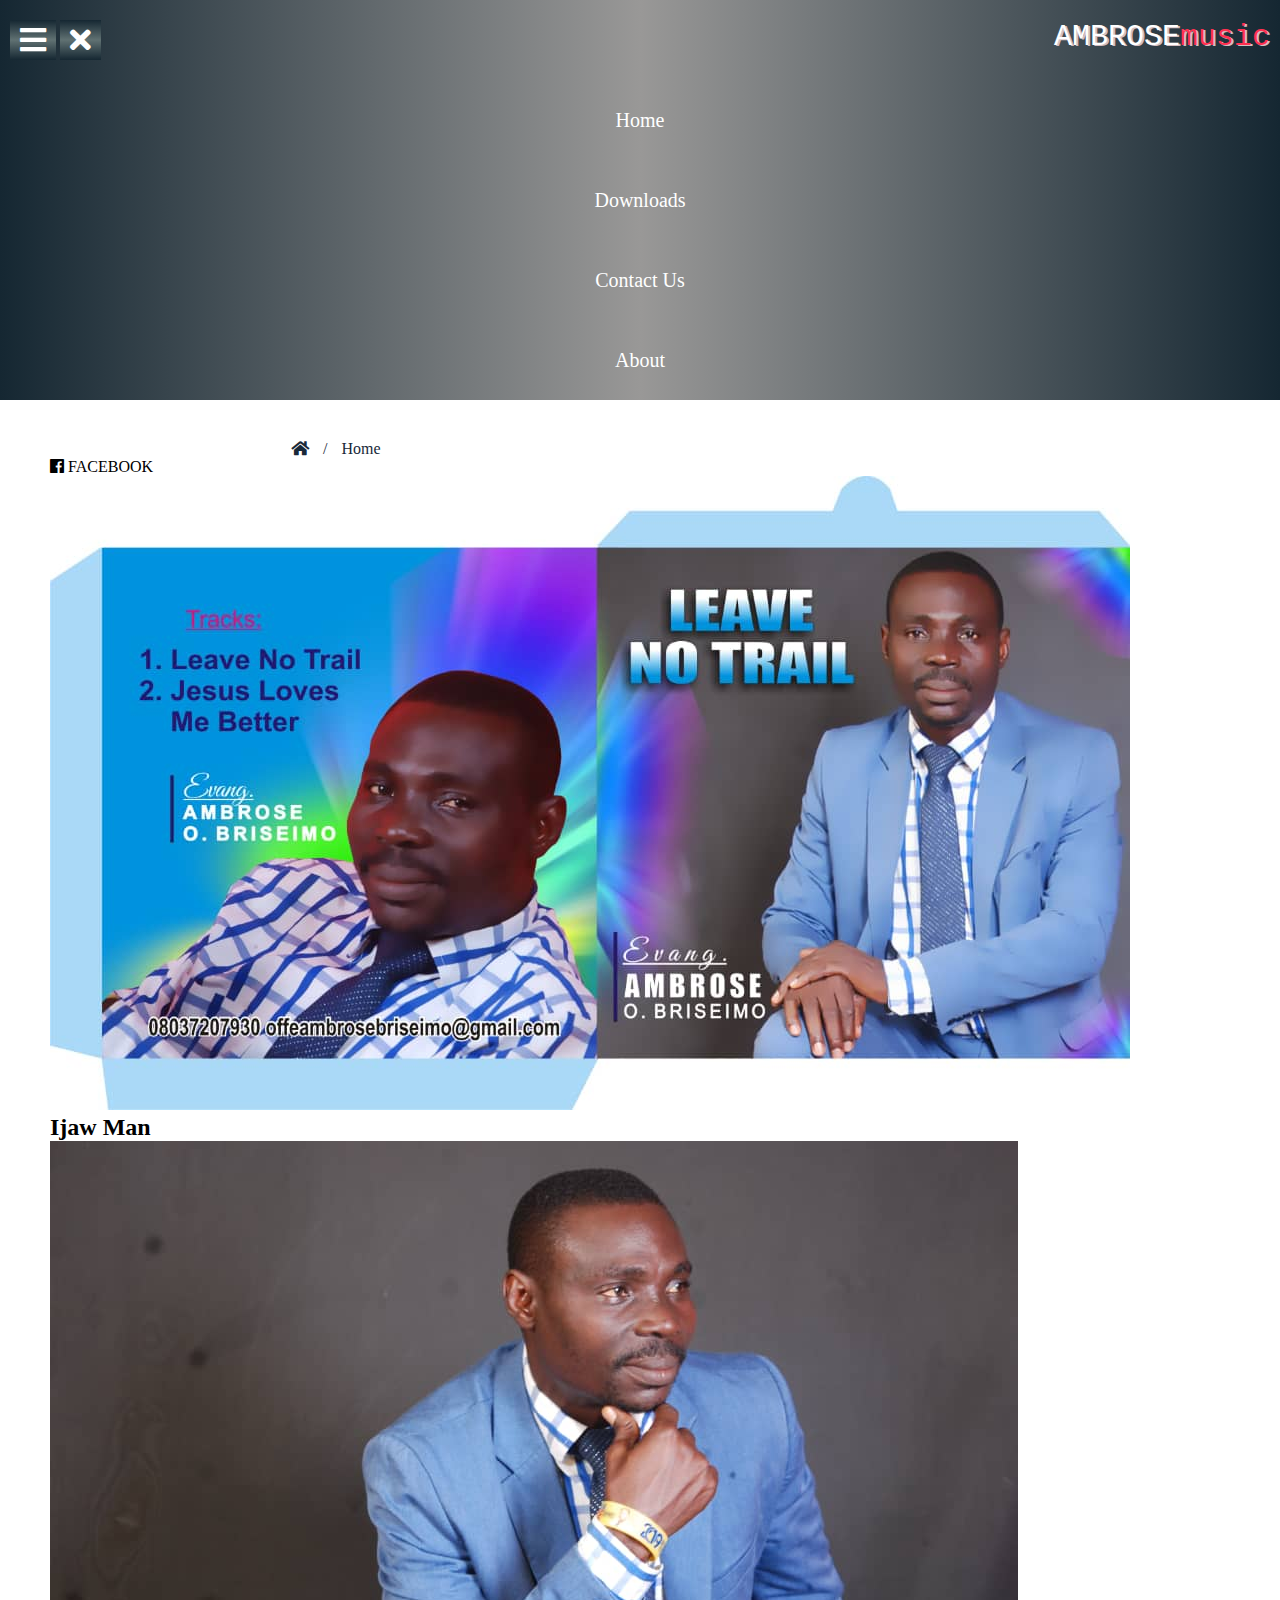
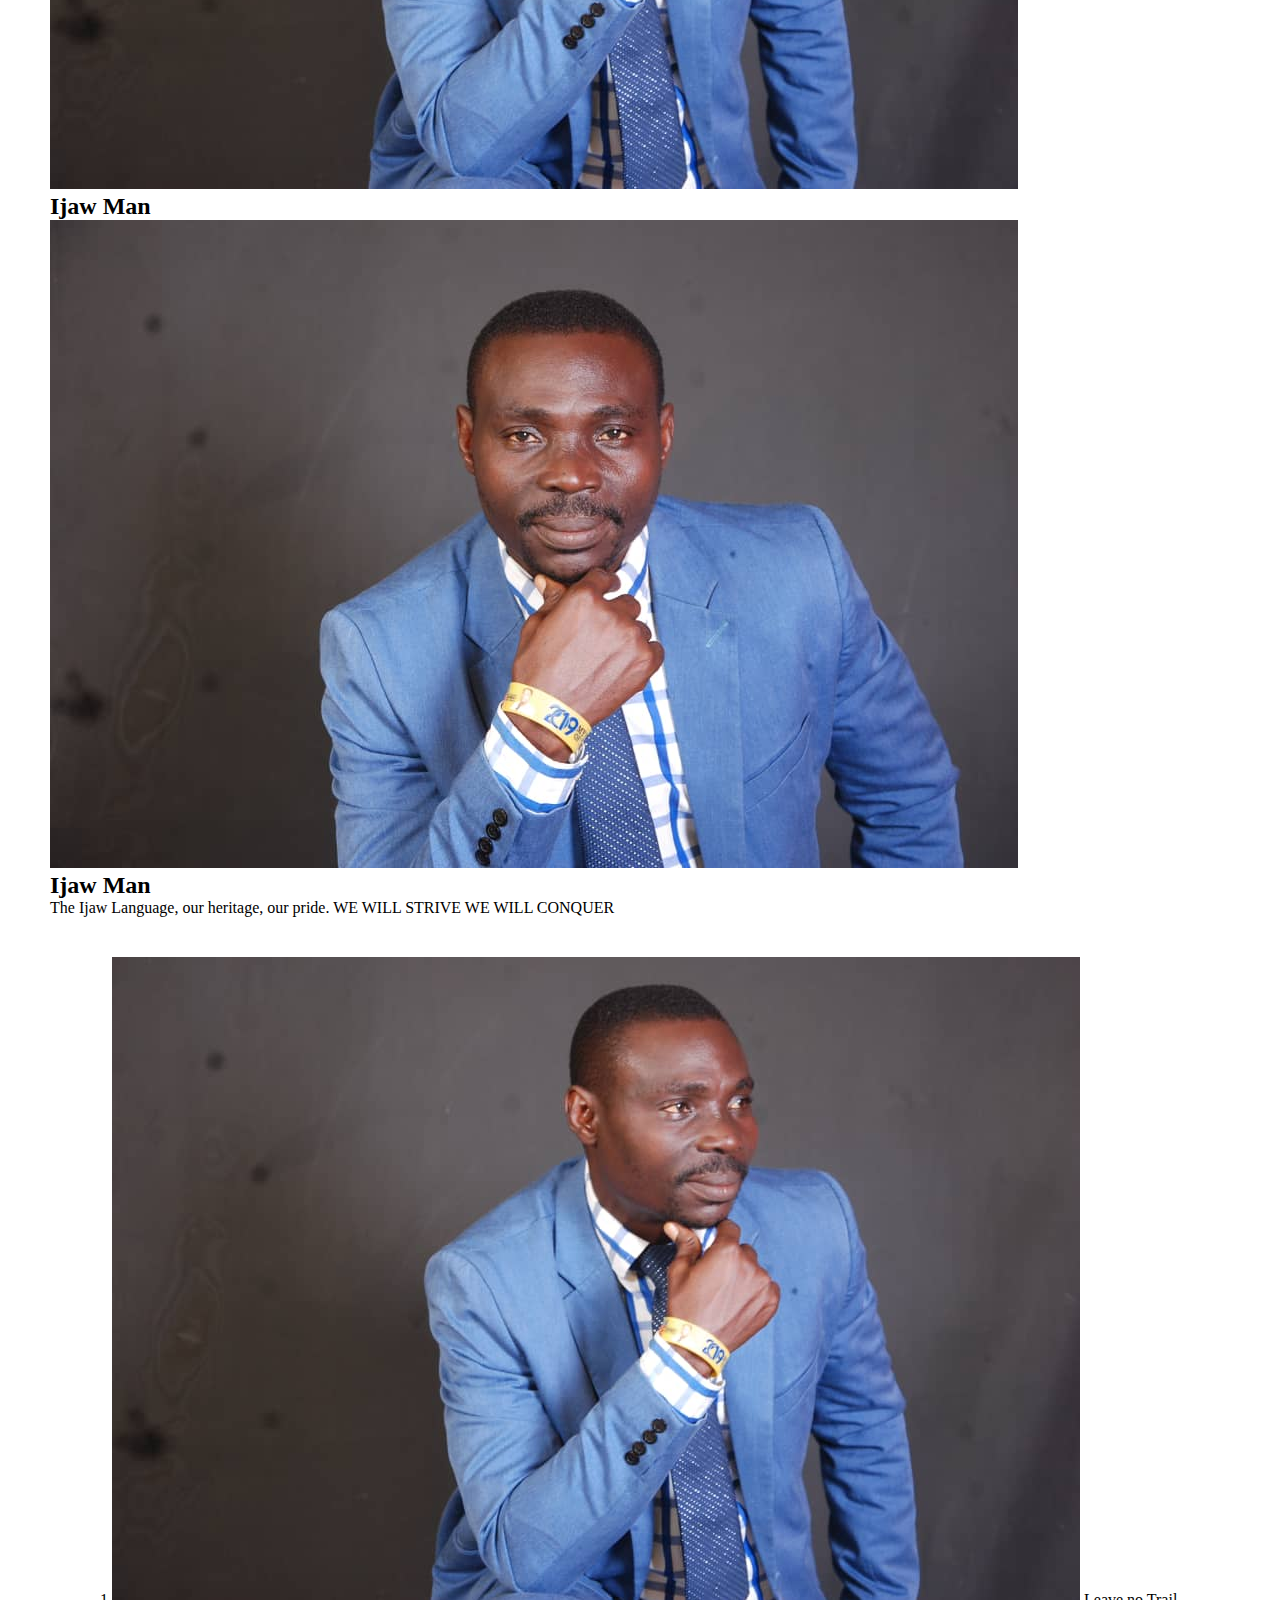
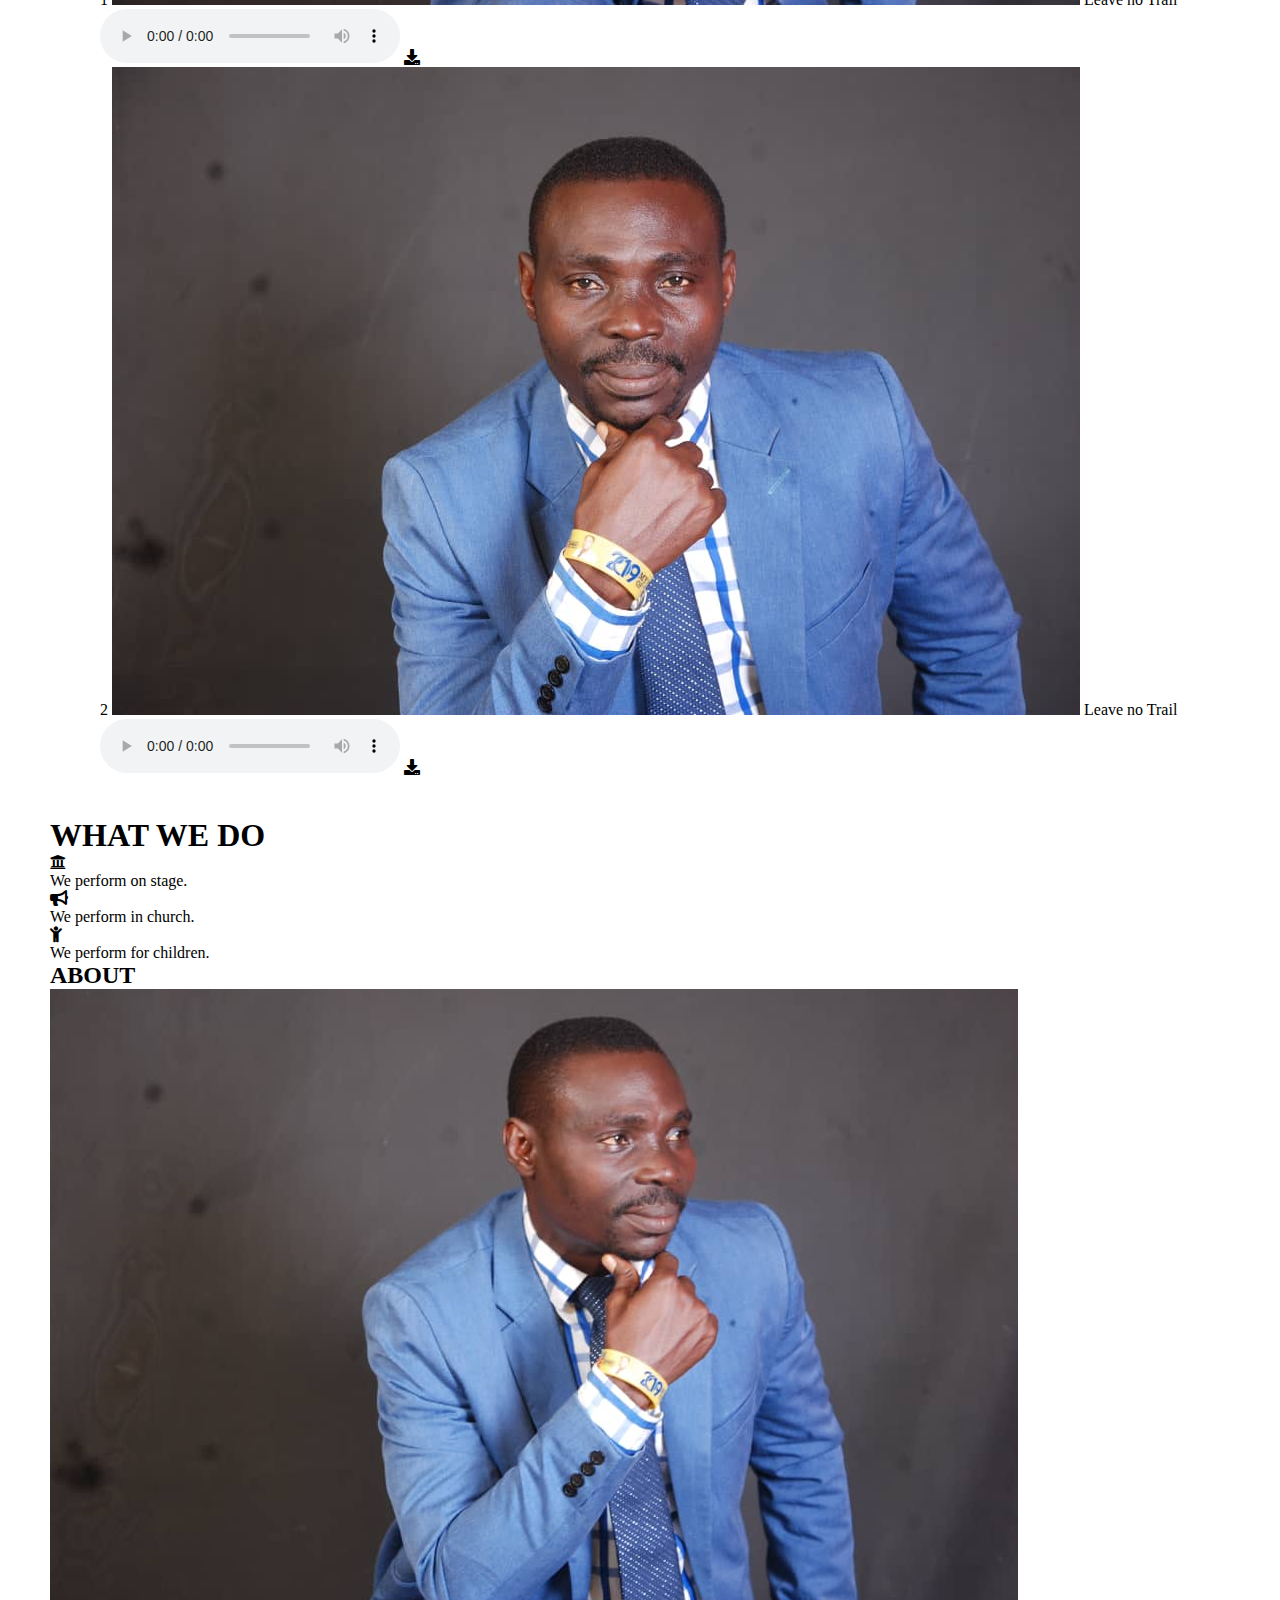
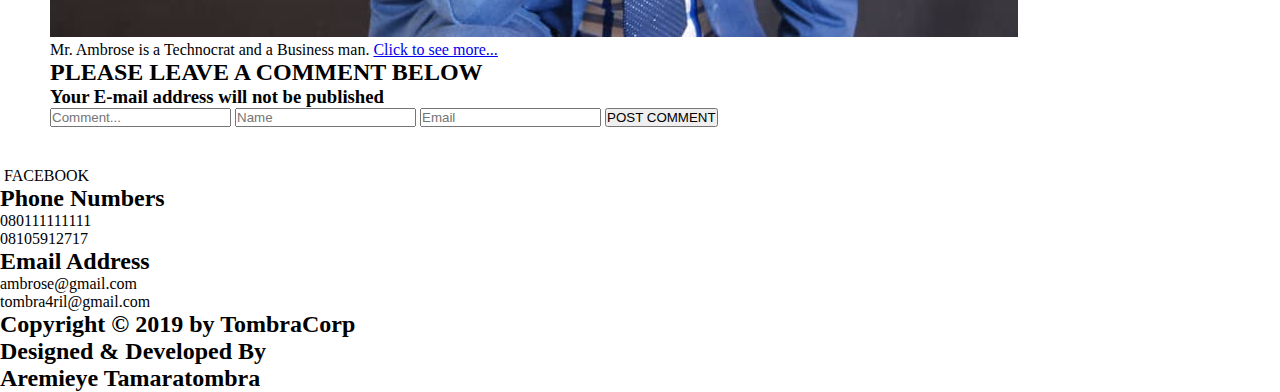
==== index.html @ e4adb423 "This is the first commit" ====
<!DOCTYPE html>
<html lang="en-US">
  <head>
    <meta charset="utf-8" />
    <meta name="viewport" content="width=device-width, initial-scale=1.0" />

    <link type="text/css" rel="stylesheet" href="./css/vendor/font-awesome.css" />
    <link type="text/css" rel="stylesheet" href="./css/template.css" />
    <title>Ambrose Music Library</title>
  </head>

  <body>
    <header>
      <nav>
        <div class="menu-icon-div">
          <span class="fa fa-bars menu-icon-bar"></span>
          <span class="fa fa-times menu-icon-x hide"></span>

          <div class="logo">
            <span>AMBROSE<span class="amb-color">music</span></span>
          </div>
        </div>

          <ul class="menu-items hide">
            <li class="menu-item"><a href="/">Home</a></li>
            <li class="menu-item"><a href="#download">Downloads</a></li>
            <li class="menu-item"><a href="./contact.html">Contact Us</a></li>
            <li class="menu-item"><a href="about.html">About</a></li>
          </ul>
      </nav>
    </header>

    <section>
      <div class="menu-transversal">
        <a href="/"><span class="fa fa-home"></span></a>
        <span>/</span>
        <a href="/index.html"><span>Home</span></a>
      </div>

      <main>
        <div class="share-div">
          <div class="facebook bkg-blue">
            <span class="fab fa-facebook"></span>
            <span>FACEBOOK</span>
          </div>
        </div>

        <div class="img-carousal">
          <div class="img-text">
            <img src="./images/album.jpg" alt="image here"/>
            <h2>Ijaw Man</h2>
          </div>
          <div class="img-text">
            <img src="./images/pic-1.jpg" alt="image here"/>
            <h2>Ijaw Man</h2>
          </div>
          <div class="img-text">
            <img src="./images/pic-2.jpg" alt="image here"/>
            <h2>Ijaw Man</h2>
         </div>
        </div>

        <div class="img-ctl-buttons hide">
          <span class="rd-button"></span>
          <span class="rd-button"></span>
          <span class="rd-button"></span>
        </div>

        <div class="bkg-linear">
          <span class="liner-text">The Ijaw Language, our heritage, our pride.</span>
          <span class="liner-text">WE WILL STRIVE</span>
          <span class="liner-text">WE WILL CONQUER</span>
        </div>
      </main>

      <section>
        <div class="dwnd">
          <span>1</span>
          <span>
            <img class="dwnd-img" src="./images/pic-1.jpg" alt="Image" />
          </span>
          <span>Leave no Trail</span>
          <span>
            <audio controls>
              <source src="./audios/leave no trail.mp3" type="audio/mpeg"/>
            </audio>
          </span>
          <span class="fa fa-download"></span>
        </div>

        <div class="dwnd">
            <span>2</span>
            <span>
              <img class="dwnd-img" src="./images/pic-2.jpg" alt="Image" />
            </span>
            <span>Leave no Trail</span>
            <span>
              <audio controls>
                <source src="./audios/leave no trail.mp3" type="audio/mpeg"/>
              </audio>
            </span>
            <span class="fa fa-download"></span>
          </div>
      </section>

      <article>
        <h1>WHAT WE DO</h1>
        <span class="h-white-line"></span>
        <div class="w-e-d">
          <span class="w-e-d-icon fa fa-university"></span>
          <span class="h-white-line"></span>
          <p>We perform on stage.</p>
        </div>
        <div class="w-e-d">
          <span class="w-e-d-icon fa fa-bullhorn"></span>
          <span class="h-white-line"></span>
          <p>We perform in church.</p>
        </div>
        <div class="w-e-d">
          <span class="w-e-d-icon fa fa-child"></span>
          <span class="h-white-line"></span>
          <p>We perform for children.</p>
        </div>

        <div class="about">
          <h2>ABOUT</h2>
          <div class="img-shdw">
            <div class="slant-img">
              <img src="./images/pic-1.jpg" alt="Image here" />
            </div>
            <div class="shdw"></div>
            <span class="v-black-line i-block"></span>
            <div class="i-block">
              <p>Mr. Ambrose is a Technocrat and a Business man. <a href="#">Click to see more...</a></p>
            </div>
          </div>
        </div>
      </article>

      <aside>
        <h2>PLEASE LEAVE A COMMENT BELOW</h2>
        <h3>Your E-mail address will not be published</h3>

        <form action="#" method="POST">
          <input type="text" placeholder="Comment..." name="comment" />
          <input type="text" placeholder="Name" name="name" />
          <input type="text" placeholder="Email" name="email" />

          <span class="h-white-line"></span>
          <button type="submit" class="sbt-btn">
            POST COMMENT
          </button>
          <span class="h-white-line"></span>
        </form>
      </aside>
    </section>

    <footer>
      <div class="share-div">
        <span class="facebook fa fab-facebook"></span>
        <span class="color-white">FACEBOOK</span>
      </div>
      </div>

      <div class="phn color-white">
        <h2>Phone Numbers</h2>
        <ul>
          <li>080111111111</li>
          <li>08105912717</li>
        </ul>
      </div>

      <div class="email color-white">
        <h2>Email Address</h2>
        <ul>
          <li>ambrose@gmail.com</li>
          <li>tombra4ril@gmail.com</li>
        </ul>
      </div>

      <div class="h-white-line"></div>

      <div class="color-white">
        <div class="copy-rgt">
          <h2>Copyright &copy; 2019 by TombraCorp</h2>
        </div>
      </div>
      <div>
        <div class="d-rgt">
          <h2>Designed & Developed By</h2>
          <h2>Aremieye Tamaratombra</h2>
        </div>
      </div>
    </footer>
  </body>
</html>
---- css/template.css ----
/* All */
*{
  margin: 0px;
  padding: 0px;
  box-sizing: border-box;
}

.hide{
  /* display: none; */
}

/* Header */
nav{
  background: linear-gradient(to right, #152732, #999897, #152732);
  padding: 20px 10px 0px 10px;
  color: #ffffff;
}
.menu-icon-div{
  padding-bottom: 20px;
}
.menu-icon-bar, .menu-icon-x{
  font-size: 30px;
  padding: 5px 10px;
  background: linear-gradient(to bottom, #152732, #607172, #152732);
  color: #ffffff;
  cursor: pointer;
}
.logo{
  display: inline-block;
  float: right;
  font-size: 30px;
  font-family: 'Courier New', Courier, monospace;
}
.logo span{
  text-shadow: 2px 1px #d3bdc0;
}
.amb-color{
  color: #ff3050
}
.logo::after{
  content: "";
  clear: both;
}
.menu-items{
  list-style-type: none;
}
.menu-item{
  text-align: center;
  font-size: 20px;
}
.menu-item a{
  text-decoration: none;
  color: #ffffff;
  cursor: pointer;
  display: inline-block;
  width: 100%;
  line-height: 80px;
}
.menu-item:hover{
  background-color: #192939;
}

/* Section */
section{
  padding: 40px 50px; 
}
.menu-transversal{
  padding-left: 20%;
}
.menu-transversal span{
  padding: 0px 5px;
  color: #192939;
}
.menu-transversal a{
  text-decoration: none;
}
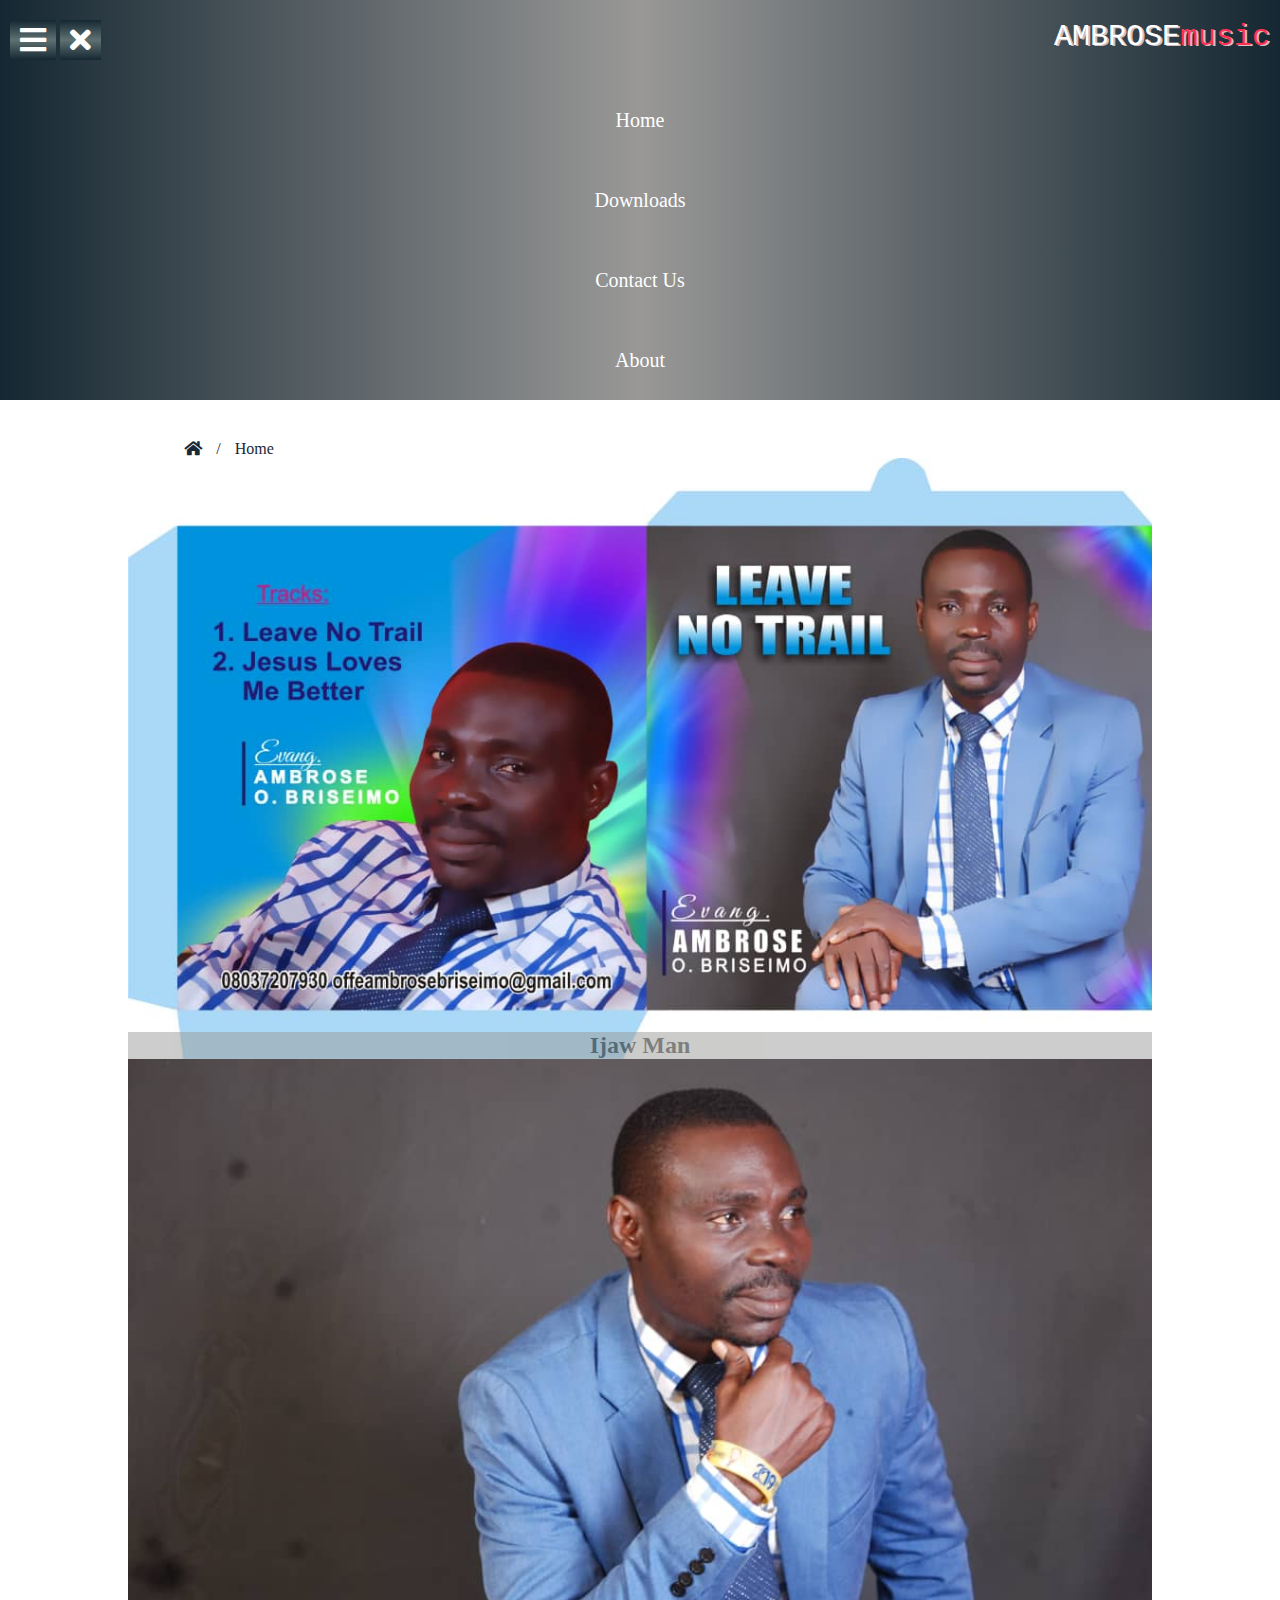
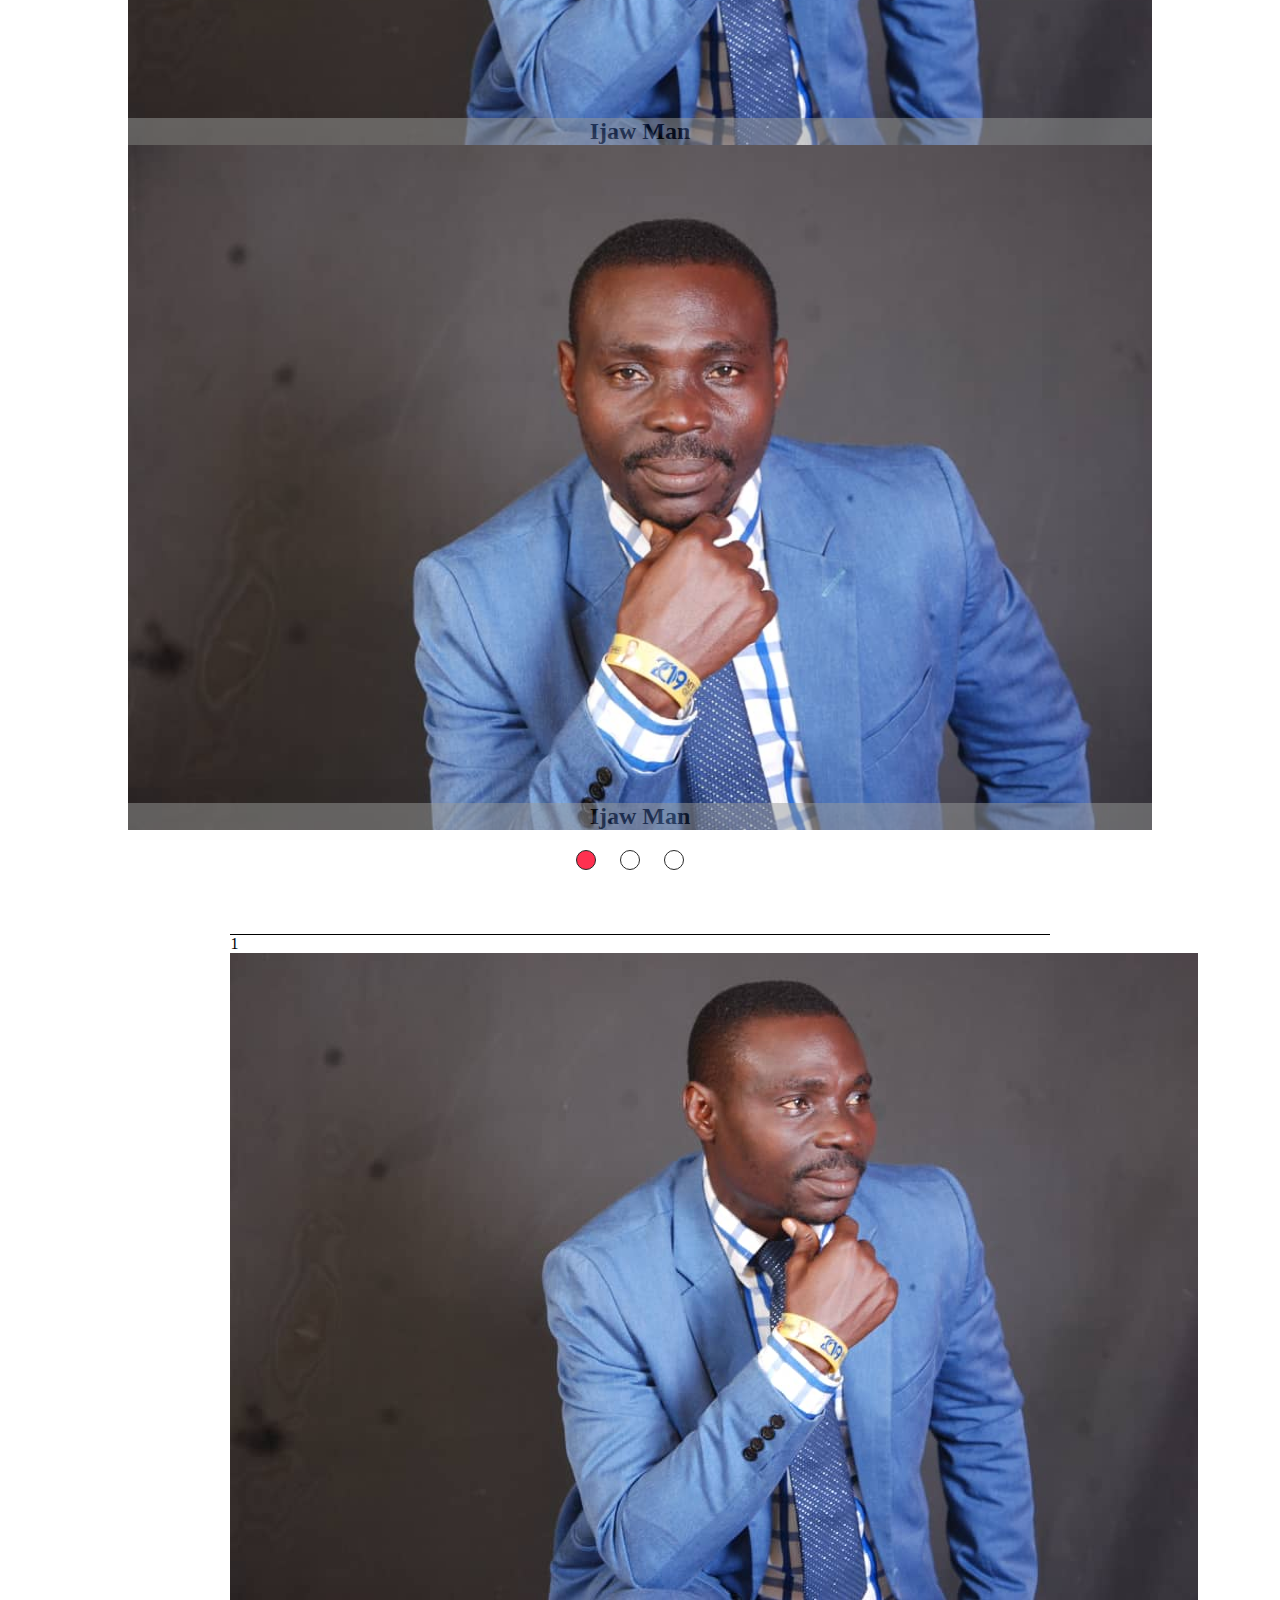
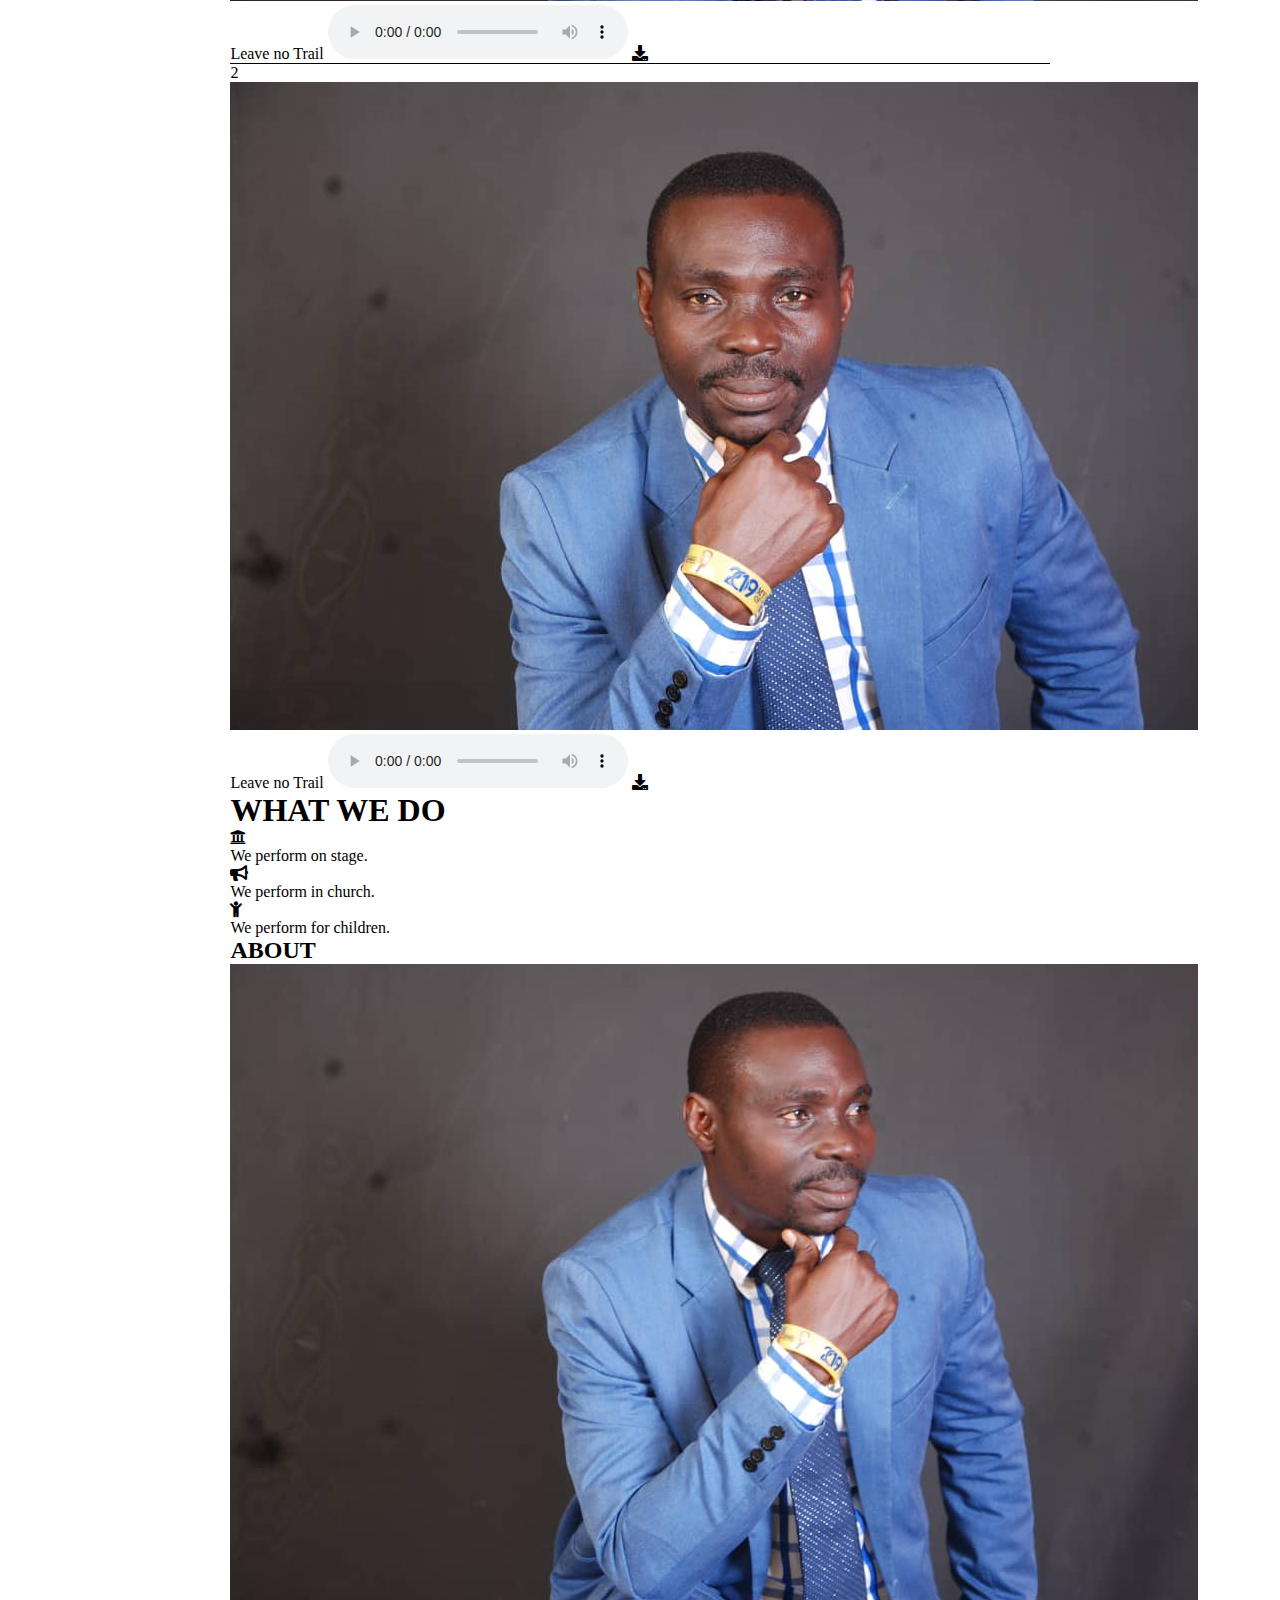
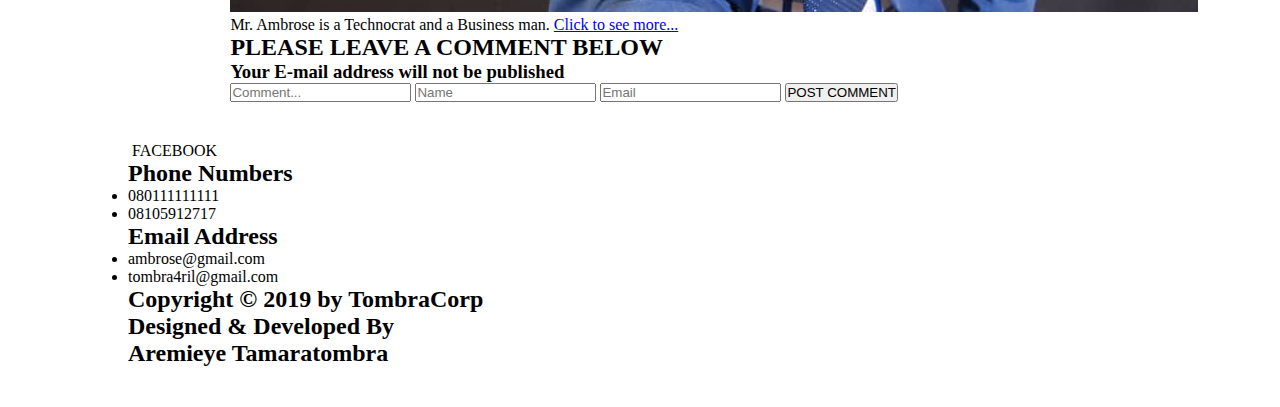
==== commit 573b5227: "Made the sliding images take up the width of the container" ====
--- a/index.html
+++ b/index.html
@@ -38,25 +38,25 @@
       </div>
 
       <main>
-        <div class="share-div">
+        <!-- <div class="share-div">
           <div class="facebook bkg-blue">
             <span class="fab fa-facebook"></span>
             <span>FACEBOOK</span>
           </div>
-        </div>
+        </div> -->
 
         <div class="img-carousal">
           <div class="img-text">
             <img src="./images/album.jpg" alt="image here"/>
-            <h2>Ijaw Man</h2>
+            <div><h2>Ijaw Man</h2></div>
           </div>
           <div class="img-text">
             <img src="./images/pic-1.jpg" alt="image here"/>
-            <h2>Ijaw Man</h2>
+            <div><h2>Ijaw Man</h2></div>
           </div>
           <div class="img-text">
             <img src="./images/pic-2.jpg" alt="image here"/>
-            <h2>Ijaw Man</h2>
+            <div><h2>Ijaw Man</h2></div>
          </div>
         </div>
 
@@ -66,11 +66,13 @@
           <span class="rd-button"></span>
         </div>
 
-        <div class="bkg-linear">
-          <span class="liner-text">The Ijaw Language, our heritage, our pride.</span>
-          <span class="liner-text">WE WILL STRIVE</span>
-          <span class="liner-text">WE WILL CONQUER</span>
-        </div>
+        <!-- <div class="bkg-linear">
+          <div class="move-h-v">
+            <span class="liner-text">The Ijaw Language, our heritage, our pride.</span>
+            <span class="liner-text">WE WILL STRIVE</span>
+            <span class="liner-text">WE WILL CONQUER</span>
+          </div>
+        </div> -->
       </main>
 
       <section>
@@ -89,19 +91,18 @@
         </div>
 
         <div class="dwnd">
-            <span>2</span>
-            <span>
-              <img class="dwnd-img" src="./images/pic-2.jpg" alt="Image" />
-            </span>
-            <span>Leave no Trail</span>
-            <span>
-              <audio controls>
-                <source src="./audios/leave no trail.mp3" type="audio/mpeg"/>
-              </audio>
-            </span>
-            <span class="fa fa-download"></span>
-          </div>
-      </section>
+          <span>2</span>
+          <span>
+            <img class="dwnd-img" src="./images/pic-2.jpg" alt="Image" />
+          </span>
+          <span>Leave no Trail</span>
+          <span>
+            <audio controls>
+              <source src="./audios/leave no trail.mp3" type="audio/mpeg"/>
+            </audio>
+          </span>
+          <span class="fa fa-download"></span>
+        </div>
 
       <article>
         <h1>WHAT WE DO</h1>
--- a/css/template.css
+++ b/css/template.css
@@ -62,10 +62,10 @@
 
 /* Section */
 section{
-  padding: 40px 50px; 
+  padding: 40px 10%; 
 }
 .menu-transversal{
-  padding-left: 20%;
+  padding-left: 5%;
 }
 .menu-transversal span{
   padding: 0px 5px;
@@ -73,4 +73,41 @@
 }
 .menu-transversal a{
   text-decoration: none;
-}+}
+/* Main */
+.img-text{
+  position: relative;
+}
+.img-text img{
+  display: block;
+  width: 100%;
+}
+.img-text div{
+  position: absolute;
+  width: 100%;
+  bottom: 0px;
+  opacity: 0.5;
+  background-color: #9a9b99;
+}
+.img-text h2{
+  text-align: center;
+}
+.img-ctl-buttons{
+  padding: 20px 0px;
+  text-align: center;
+}
+.img-ctl-buttons span:first-child{
+  background-color: #ff3050;
+}
+.rd-button{
+  border: solid 1px #292929;
+  display: inline-block;
+  width: 20px;
+  height: 20px;
+  border-radius: 50%;
+  cursor: pointer;
+  margin-right: 20px;
+}
+.dwnd{
+  border-top: solid 1px;
+}
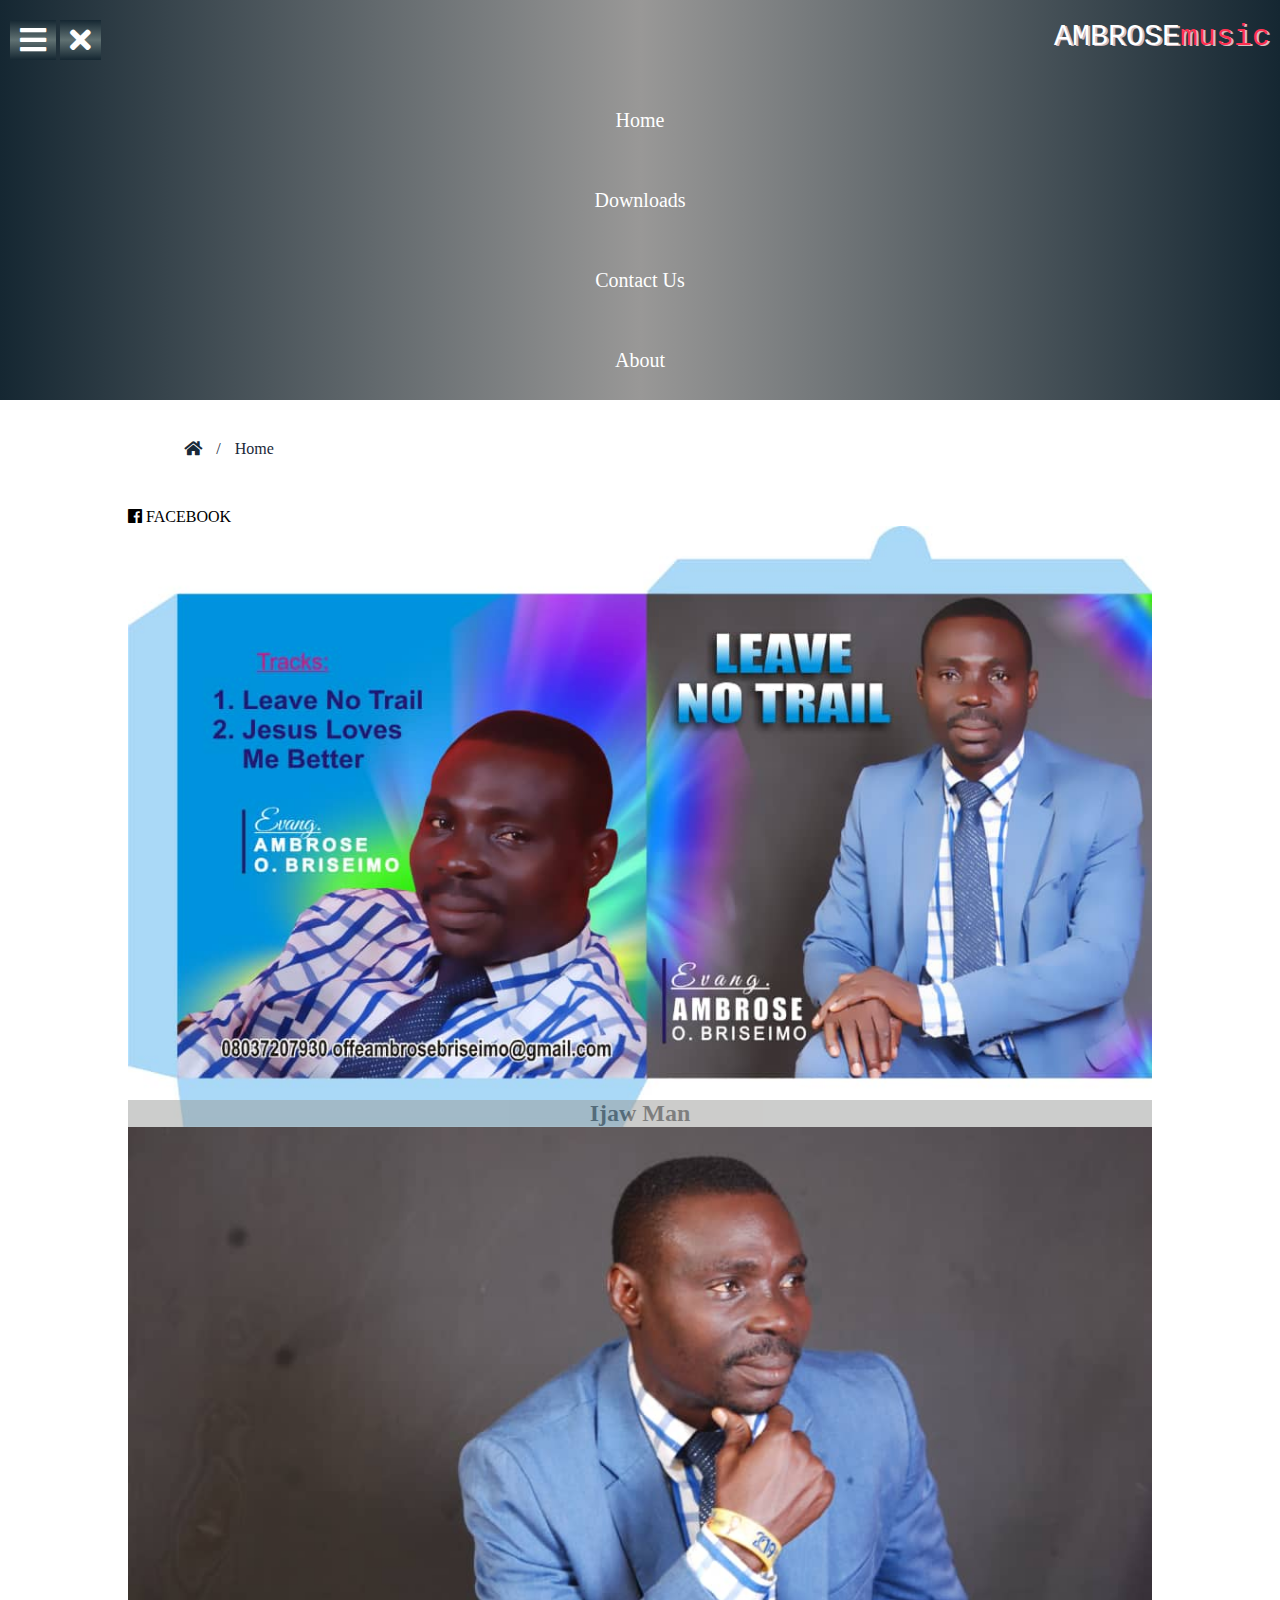
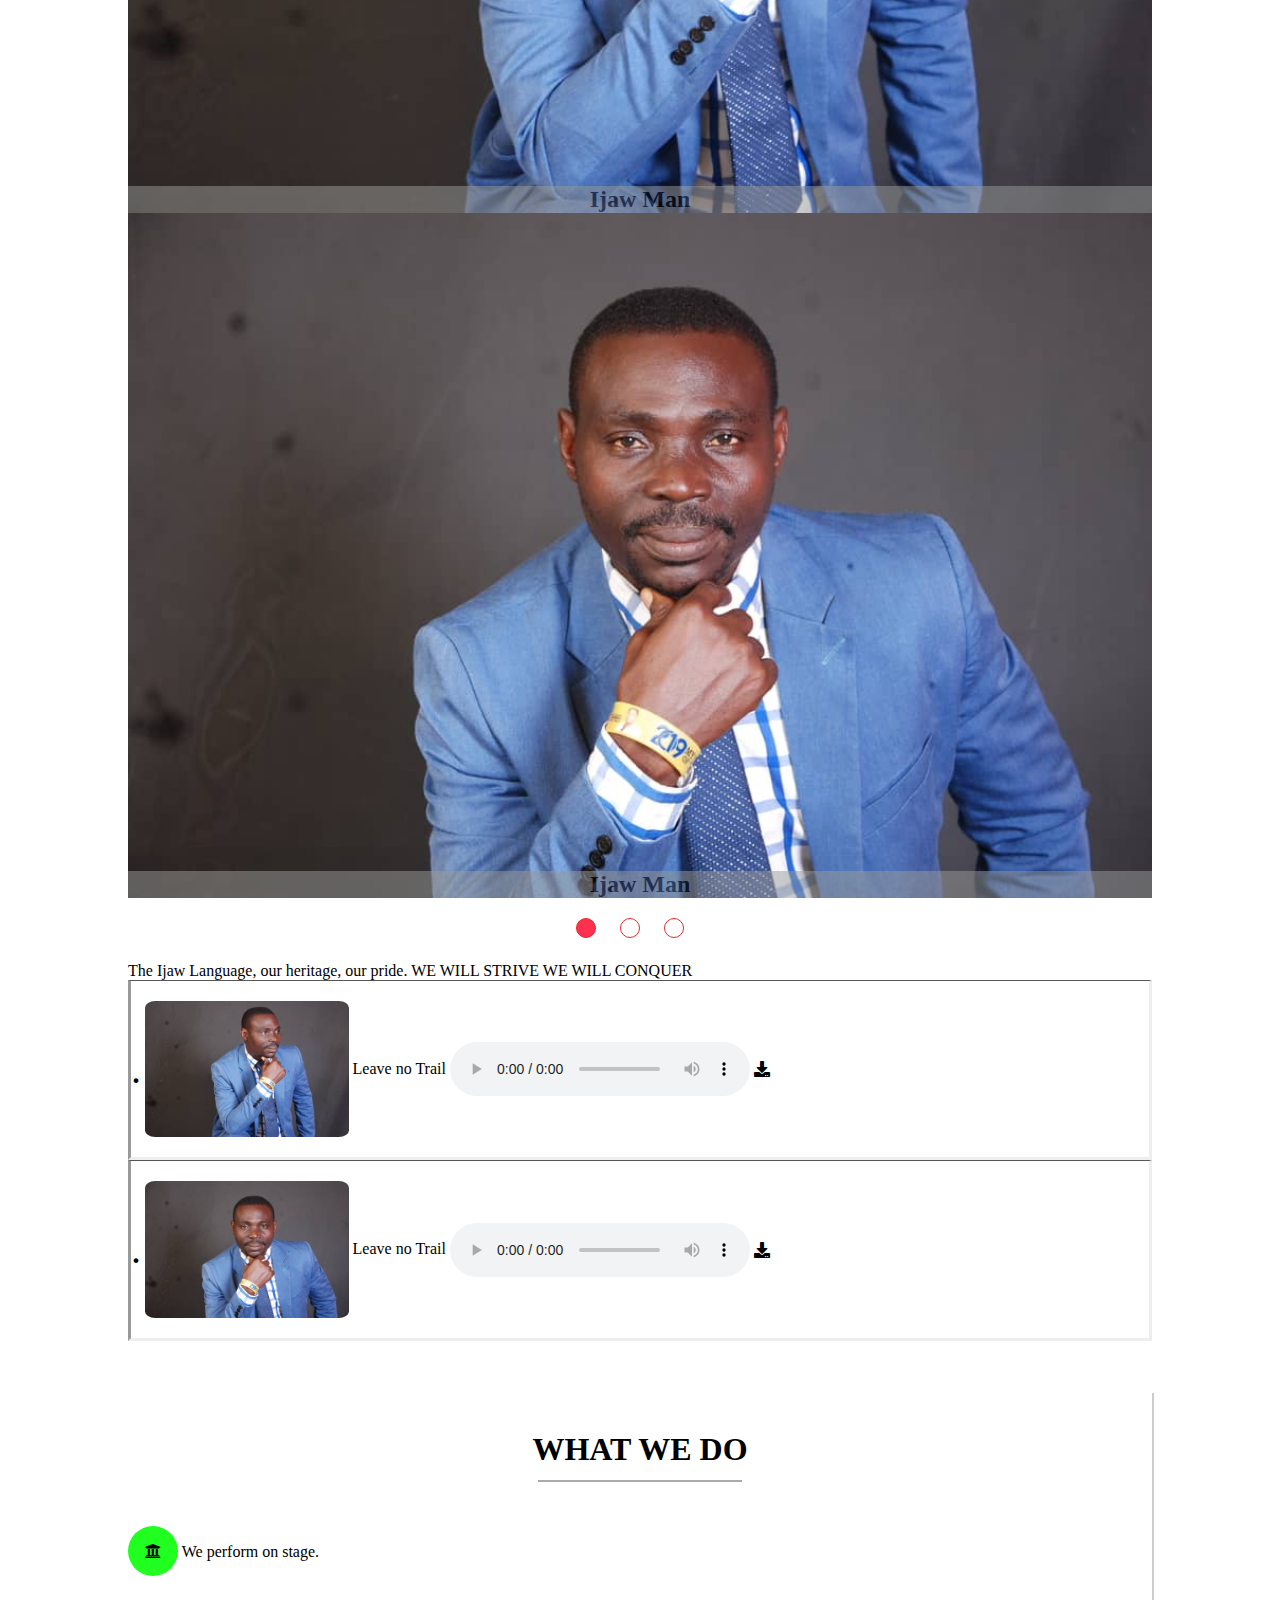
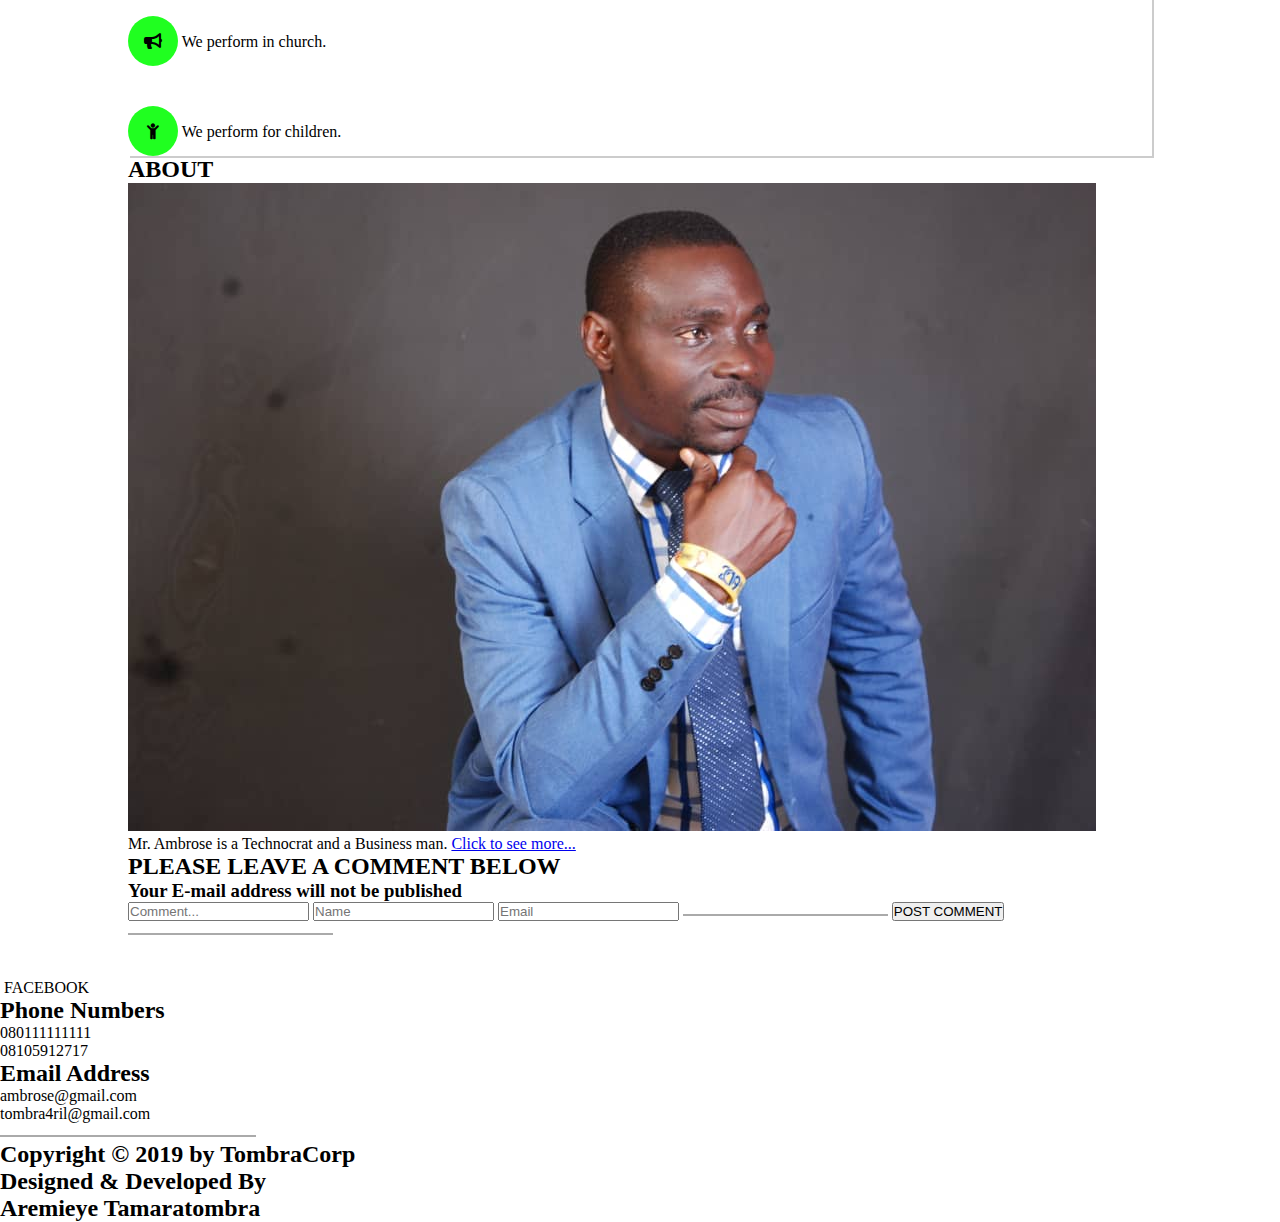
==== commit cf63ecd9: "Thinking how to incoporate the audio controls" ====
--- a/index.html
+++ b/index.html
@@ -38,12 +38,12 @@
       </div>
 
       <main>
-        <!-- <div class="share-div">
+        <div class="share-div">
           <div class="facebook bkg-blue">
             <span class="fab fa-facebook"></span>
             <span>FACEBOOK</span>
           </div>
-        </div> -->
+        </div>
 
         <div class="img-carousal">
           <div class="img-text">
@@ -66,61 +66,67 @@
           <span class="rd-button"></span>
         </div>
 
-        <!-- <div class="bkg-linear">
+        <div class="bkg-linear">
           <div class="move-h-v">
             <span class="liner-text">The Ijaw Language, our heritage, our pride.</span>
             <span class="liner-text">WE WILL STRIVE</span>
             <span class="liner-text">WE WILL CONQUER</span>
           </div>
-        </div> -->
+        </div>
+
+        <div class="dwnd-div">
+          <div class="dwnd">
+            <span class="dwnd-dot">.</span>
+            <span class="dwnd-img">
+              <img src="./images/pic-1.jpg" alt="Image" />
+            </span>
+            <span class="dwnd-title">Leave no Trail</span>
+            <span class="dwnd-audio">
+              <audio controls>
+                <source src="./audios/leave no trail.mp3" type="audio/mpeg"/>
+              </audio>
+            </span>
+            <span class="dwnd-button fa fa-download"></span>
+          </div>
+    
+          <div class="dwnd">
+            <span class="dwnd-dot">.</span>
+            <span class="dwnd-img">
+              <img src="./images/pic-2.jpg" alt="Image" />
+            </span>
+            <span class="dwnd-title">Leave no Trail</span>
+            <span class="dwnd-audio">
+              <audio controls>
+                <source src="./audios/leave no trail.mp3" type="audio/mpeg"/>
+              </audio>
+            </span>
+            <span class="dwnd-button fa fa-download"></span>
+          </div>
+        </div>
       </main>
 
-      <section>
-        <div class="dwnd">
-          <span>1</span>
-          <span>
-            <img class="dwnd-img" src="./images/pic-1.jpg" alt="Image" />
-          </span>
-          <span>Leave no Trail</span>
-          <span>
-            <audio controls>
-              <source src="./audios/leave no trail.mp3" type="audio/mpeg"/>
-            </audio>
-          </span>
-          <span class="fa fa-download"></span>
-        </div>
-
-        <div class="dwnd">
-          <span>2</span>
-          <span>
-            <img class="dwnd-img" src="./images/pic-2.jpg" alt="Image" />
-          </span>
-          <span>Leave no Trail</span>
-          <span>
-            <audio controls>
-              <source src="./audios/leave no trail.mp3" type="audio/mpeg"/>
-            </audio>
-          </span>
-          <span class="fa fa-download"></span>
-        </div>
-
       <article>
-        <h1>WHAT WE DO</h1>
-        <span class="h-white-line"></span>
-        <div class="w-e-d">
-          <span class="w-e-d-icon fa fa-university"></span>
+        <div class="show">
+          <h1>WHAT WE DO</h1>
           <span class="h-white-line"></span>
-          <p>We perform on stage.</p>
-        </div>
-        <div class="w-e-d">
-          <span class="w-e-d-icon fa fa-bullhorn"></span>
-          <span class="h-white-line"></span>
-          <p>We perform in church.</p>
-        </div>
-        <div class="w-e-d">
-          <span class="w-e-d-icon fa fa-child"></span>
-          <span class="h-white-line"></span>
-          <p>We perform for children.</p>
+          
+          <div class="main-show">
+            <div class="w-e-d">
+              <span class="w-e-d-icon fa fa-university"></span>
+              <span class="v-white-line"></span>
+              <span>We perform on stage.</span>
+            </div>
+            <div class="w-e-d">
+              <span class="w-e-d-icon fa fa-bullhorn"></span>
+              <span class="v-white-line"></span>
+              <span>We perform in church.</span>
+            </div>
+            <div class="w-e-d">
+              <span class="w-e-d-icon fa fa-child"></span>
+              <span class="v-white-line"></span>
+              <span>We perform for children.</span>
+            </div>
+          </div>
         </div>
 
         <div class="about">
--- a/css/template.css
+++ b/css/template.css
@@ -75,6 +75,9 @@
   text-decoration: none;
 }
 /* Main */
+main{
+  padding: 50px 0px;
+}
 .img-text{
   position: relative;
 }
@@ -100,7 +103,7 @@
   background-color: #ff3050;
 }
 .rd-button{
-  border: solid 1px #292929;
+  border: solid 1px #e62a2a;
   display: inline-block;
   width: 20px;
   height: 20px;
@@ -109,5 +112,45 @@
   margin-right: 20px;
 }
 .dwnd{
-  border-top: solid 1px;
+  border-top: solid 1px#aaaaaa;
+  border-style: inset;
+  padding: 20px 0px;
 }
+.dwnd span, .dwnd-audio audio{
+  vertical-align: middle;
+}
+.dwnd-dot{
+  font-size: 2.5em;
+}
+.dwnd-img img{
+  display: inline-block;
+  width: 20%;
+  border-radius: 5%;
+  vertical-align: middle;
+}
+
+/* Article */
+.show{
+  padding-top: 40px;
+  border-style: solid 1px #aaaaaa;
+  box-shadow: 2px 2px #cccccc;
+  text-align: center;
+}
+.h-white-line{
+  display: inline-block;
+  width: 20%;
+  height: 2px;
+  background-color: #aaaaaa;
+}
+.w-e-d{
+  padding-top: 40px;
+  text-align: left;
+}
+.w-e-d-icon{
+  display: inline-block;
+  text-align: center;
+  line-height: 50px;
+  width: 50px;
+  background-color: #20ff20;
+  border-radius: 50%;
+}
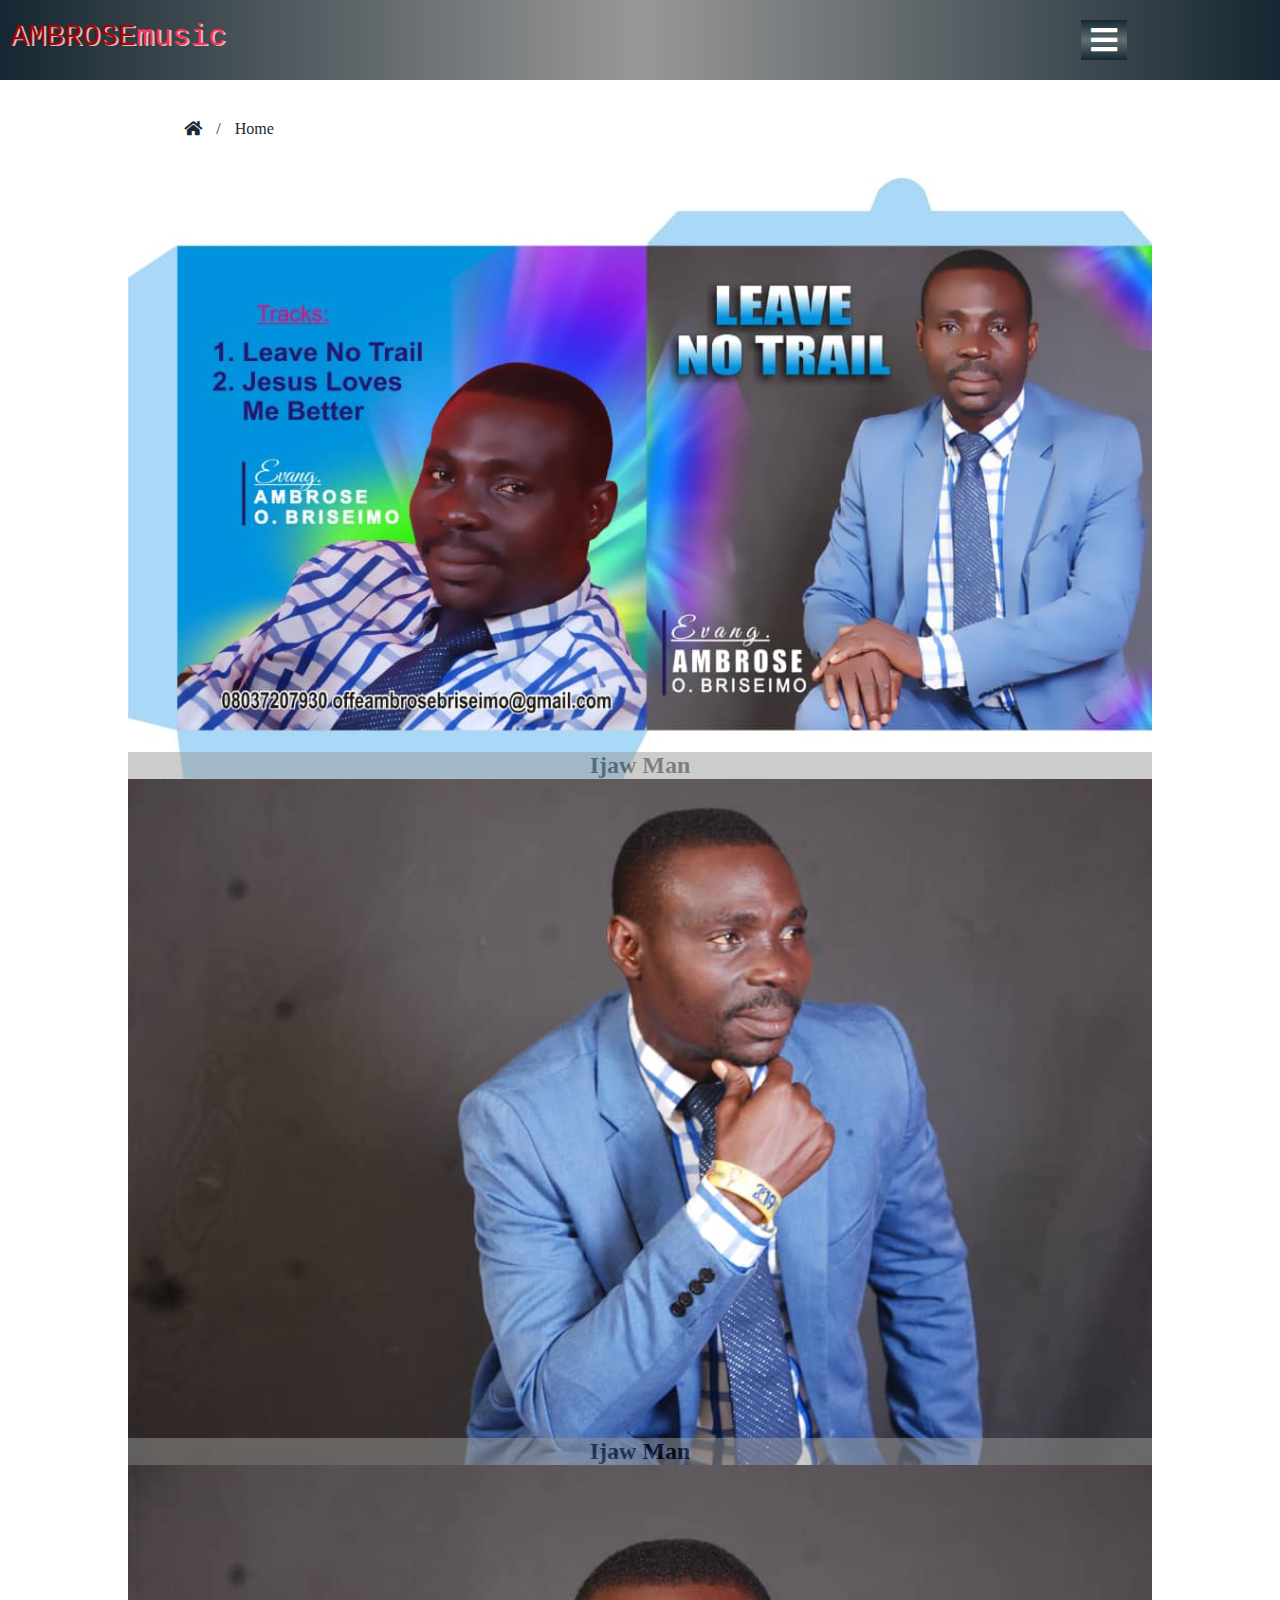
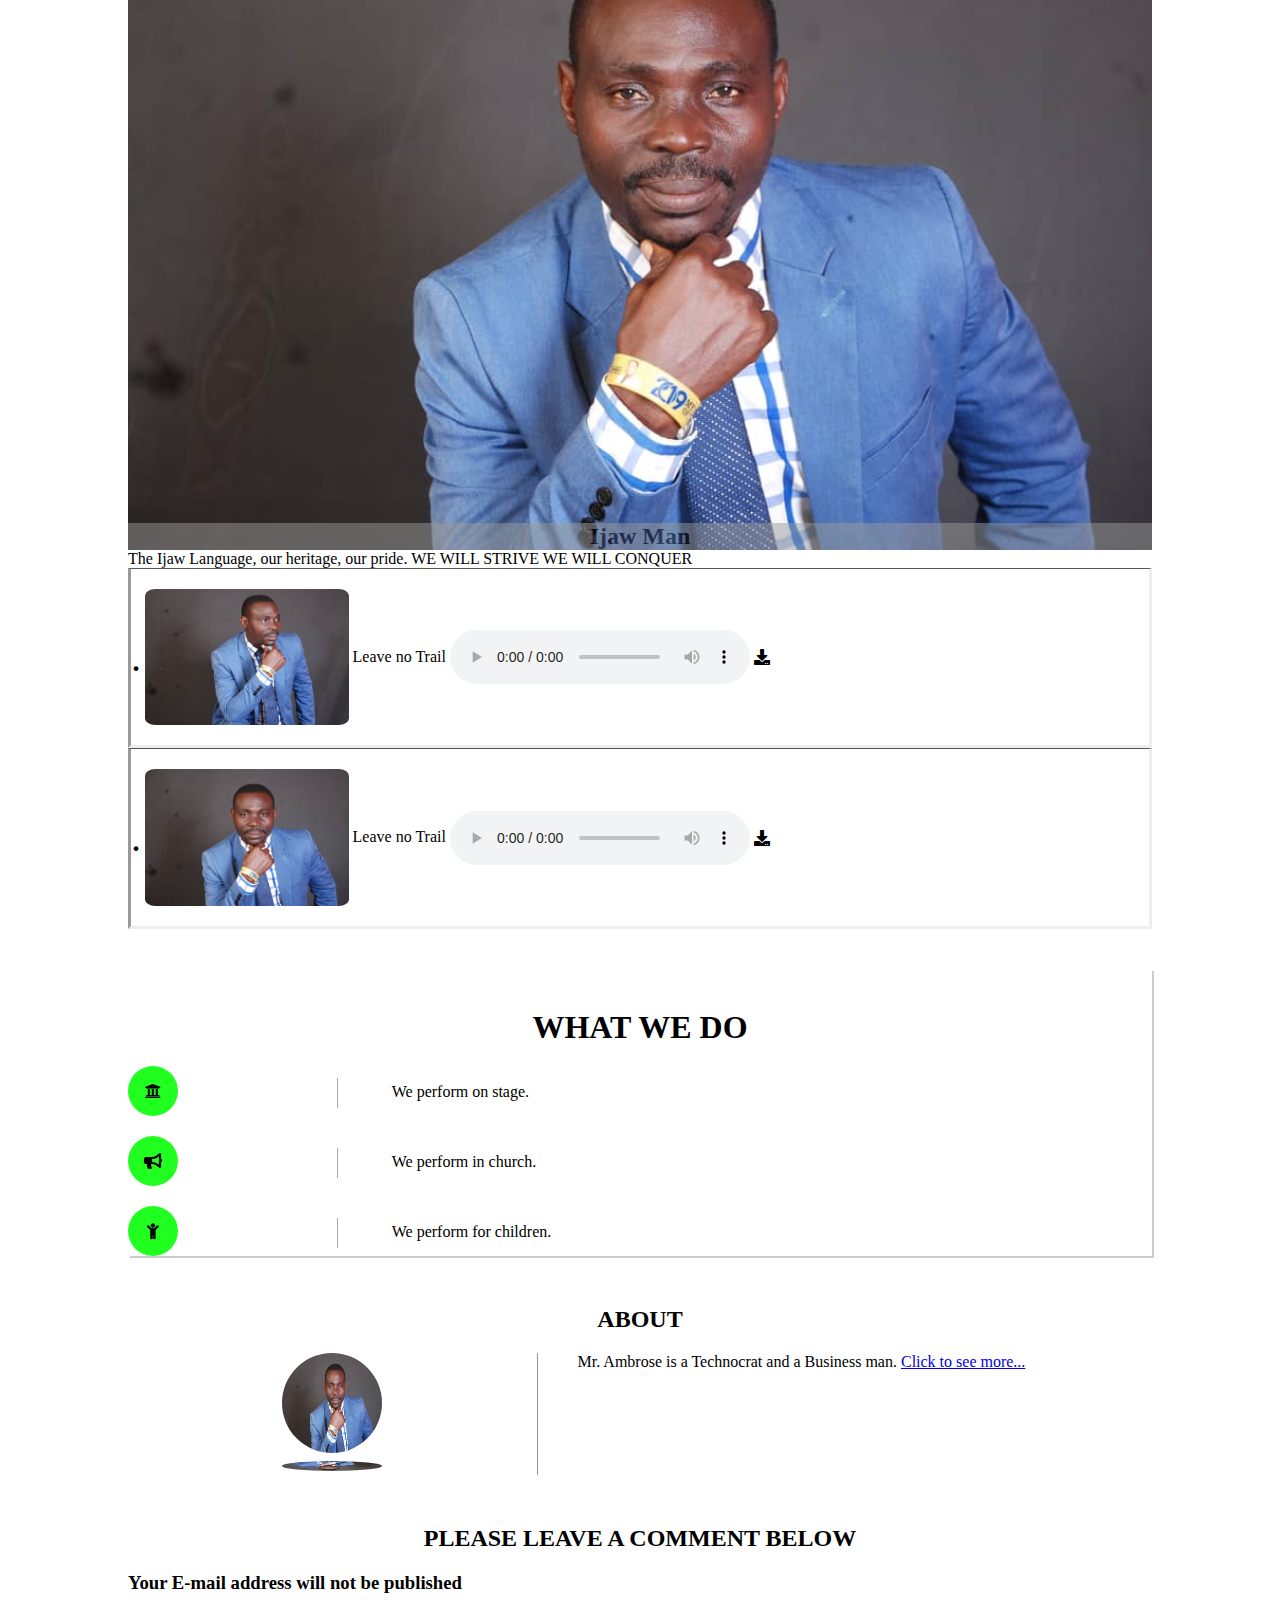
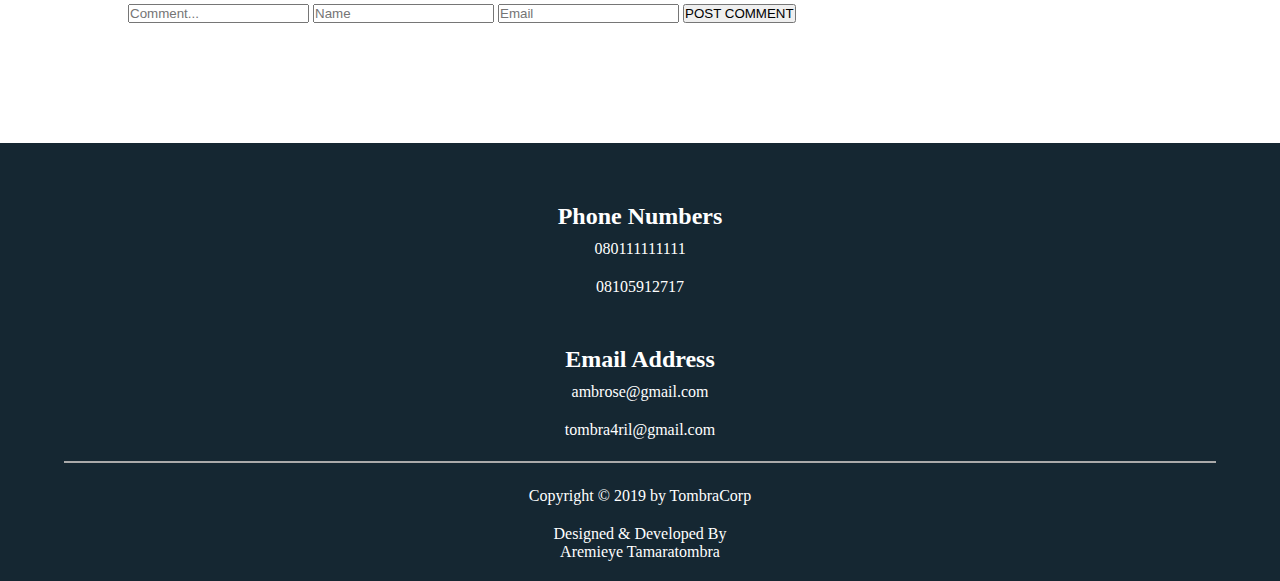
==== commit 81d60543: "Starting the Javascript" ====
--- a/index.html
+++ b/index.html
@@ -13,12 +13,12 @@
     <header>
       <nav>
         <div class="menu-icon-div">
-          <span class="fa fa-bars menu-icon-bar"></span>
-          <span class="fa fa-times menu-icon-x hide"></span>
-
           <div class="logo">
             <span>AMBROSE<span class="amb-color">music</span></span>
           </div>
+
+          <span class="fa fa-bars menu-icon-bar"></span>
+          <span class="fa fa-times menu-icon-x hide"></span>
         </div>
 
           <ul class="menu-items hide">
@@ -38,13 +38,6 @@
       </div>
 
       <main>
-        <div class="share-div">
-          <div class="facebook bkg-blue">
-            <span class="fab fa-facebook"></span>
-            <span>FACEBOOK</span>
-          </div>
-        </div>
-
         <div class="img-carousal">
           <div class="img-text">
             <img src="./images/album.jpg" alt="image here"/>
@@ -57,7 +50,7 @@
           <div class="img-text">
             <img src="./images/pic-2.jpg" alt="image here"/>
             <div><h2>Ijaw Man</h2></div>
-         </div>
+          </div>
         </div>
 
         <div class="img-ctl-buttons hide">
@@ -112,18 +105,24 @@
           
           <div class="main-show">
             <div class="w-e-d">
-              <span class="w-e-d-icon fa fa-university"></span>
-              <span class="v-white-line"></span>
+              <div class="icon-div">
+                <span class="w-e-d-icon fa fa-university"></span>
+              </div>
+              <span class="v-line"></span>
               <span>We perform on stage.</span>
             </div>
             <div class="w-e-d">
-              <span class="w-e-d-icon fa fa-bullhorn"></span>
-              <span class="v-white-line"></span>
+              <div class="icon-div">
+                <span class="w-e-d-icon fa fa-bullhorn"></span>
+              </div>
+              <span class="v-line"></span>
               <span>We perform in church.</span>
             </div>
             <div class="w-e-d">
-              <span class="w-e-d-icon fa fa-child"></span>
-              <span class="v-white-line"></span>
+              <div class="icon-div">
+                <span class="w-e-d-icon fa fa-child"></span>
+              </div>
+              <span class="v-line"></span>
               <span>We perform for children.</span>
             </div>
           </div>
@@ -133,12 +132,13 @@
           <h2>ABOUT</h2>
           <div class="img-shdw">
             <div class="slant-img">
-              <img src="./images/pic-1.jpg" alt="Image here" />
+              <img src="./images/pic-2.jpg" alt="Image here" />
+              <div class="shdw">
+                <img src="./images/pic-2.jpg" alt="Image here" />
+              </div>
             </div>
-            <div class="shdw"></div>
-            <span class="v-black-line i-block"></span>
-            <div class="i-block">
-              <p>Mr. Ambrose is a Technocrat and a Business man. <a href="#">Click to see more...</a></p>
+            <div class="about-div">
+              <p>Mr. Ambrose is a Technocrat and a Business man. <a href="about.html">Click to see more...</a></p>
             </div>
           </div>
         </div>
@@ -163,13 +163,7 @@
     </section>
 
     <footer>
-      <div class="share-div">
-        <span class="facebook fa fab-facebook"></span>
-        <span class="color-white">FACEBOOK</span>
-      </div>
-      </div>
-
-      <div class="phn color-white">
+      <div class="phn">
         <h2>Phone Numbers</h2>
         <ul>
           <li>080111111111</li>
@@ -177,7 +171,7 @@
         </ul>
       </div>
 
-      <div class="email color-white">
+      <div class="email">
         <h2>Email Address</h2>
         <ul>
           <li>ambrose@gmail.com</li>
@@ -185,17 +179,17 @@
         </ul>
       </div>
 
-      <div class="h-white-line"></div>
+      <div class="h-line"></div>
 
-      <div class="color-white">
+      <div>
         <div class="copy-rgt">
-          <h2>Copyright &copy; 2019 by TombraCorp</h2>
+          <p>Copyright &copy; 2019 by TombraCorp</p>
         </div>
       </div>
       <div>
         <div class="d-rgt">
-          <h2>Designed & Developed By</h2>
-          <h2>Aremieye Tamaratombra</h2>
+          <p>Designed & Developed By</p>
+          <p>Aremieye Tamaratombra</p>
         </div>
       </div>
     </footer>
--- a/css/template.css
+++ b/css/template.css
@@ -6,14 +6,18 @@
 }
 
 .hide{
-  /* display: none; */
+  display: none;
 }
 
 /* Header */
 nav{
+  display: inline-block;
+  width: 100%;
   background: linear-gradient(to right, #152732, #999897, #152732);
   padding: 20px 10px 0px 10px;
-  color: #ffffff;
+  color: #a80606;
+  position: fixed;
+  z-index: 10;
 }
 .menu-icon-div{
   padding-bottom: 20px;
@@ -27,7 +31,8 @@
 }
 .logo{
   display: inline-block;
-  float: right;
+  width: 85%;
+  float: left;
   font-size: 30px;
   font-family: 'Courier New', Courier, monospace;
 }
@@ -62,7 +67,7 @@
 
 /* Section */
 section{
-  padding: 40px 10%; 
+  padding: 120px 10%; 
 }
 .menu-transversal{
   padding-left: 5%;
@@ -76,7 +81,7 @@
 }
 /* Main */
 main{
-  padding: 50px 0px;
+  padding: 40px 0px;
 }
 .img-text{
   position: relative;
@@ -136,21 +141,108 @@
   box-shadow: 2px 2px #cccccc;
   text-align: center;
 }
-.h-white-line{
+.h-line{
   display: inline-block;
   width: 20%;
   height: 2px;
   background-color: #aaaaaa;
 }
 .w-e-d{
-  padding-top: 40px;
+  padding-top: 20px;
+  text-align: initial;
+}
+.w-e-d .icon-div{
+  display: inline-block;
+  width: 20%;
   text-align: left;
 }
 .w-e-d-icon{
   display: inline-block;
   text-align: center;
-  line-height: 50px;
+  line-height: 50px ;
   width: 50px;
   background-color: #20ff20;
   border-radius: 50%;
 }
+.v-line{
+  display: inline-block;
+  border-left: 1px solid #aaaaaa;
+  vertical-align: middle;
+}
+.w-e-d .v-line{
+  width: 5%;
+  height: 30px;
+}
+.about h2{
+  padding-top: 50px;
+  padding-bottom: 20px;
+  text-align: center;
+}
+.slant-img{
+  display: inline-block;
+  float: left;
+  width: 40%;
+  text-align: center;
+  border-right: solid 1px #999897;
+}
+.slant-img > img{
+  border-radius: 50%;
+  width: 100px;
+  height: 100px;
+}
+.shdw{
+  width: 100%;
+}
+.shdw img{
+  width: 100px;
+  height: 10px;
+  border-radius: 100%;
+  transform: rotate(180deg);
+}
+.about-div{
+  display: inline-block;
+  width: 60%;
+  float: left;
+}
+.about-div p{
+  padding-left: 0.5%;
+  width: 94%;
+  float: right;
+}
+aside{
+  display: inline-block;
+  width: 100%;
+  padding-top: 50px;
+}
+aside > h2{
+  text-align: center;
+  padding-bottom: 20px;
+}
+form{
+  padding-top: 10px;
+}
+
+/* Footer */
+footer{
+  padding-top : 20px;
+  background-color: #152732;
+  color: #ffffff;
+  text-align: center;
+}
+
+.phn, .email{
+  padding-top: 40px;
+}
+.phn li, .email li{
+  list-style-type: none;
+  padding: 10px 0px;
+}
+footer .h-line{
+  width: 90%;
+}
+.copy-rgt{
+  padding: 20px 0px;
+}
+.d-rgt{
+  padding-bottom: 20px;
+}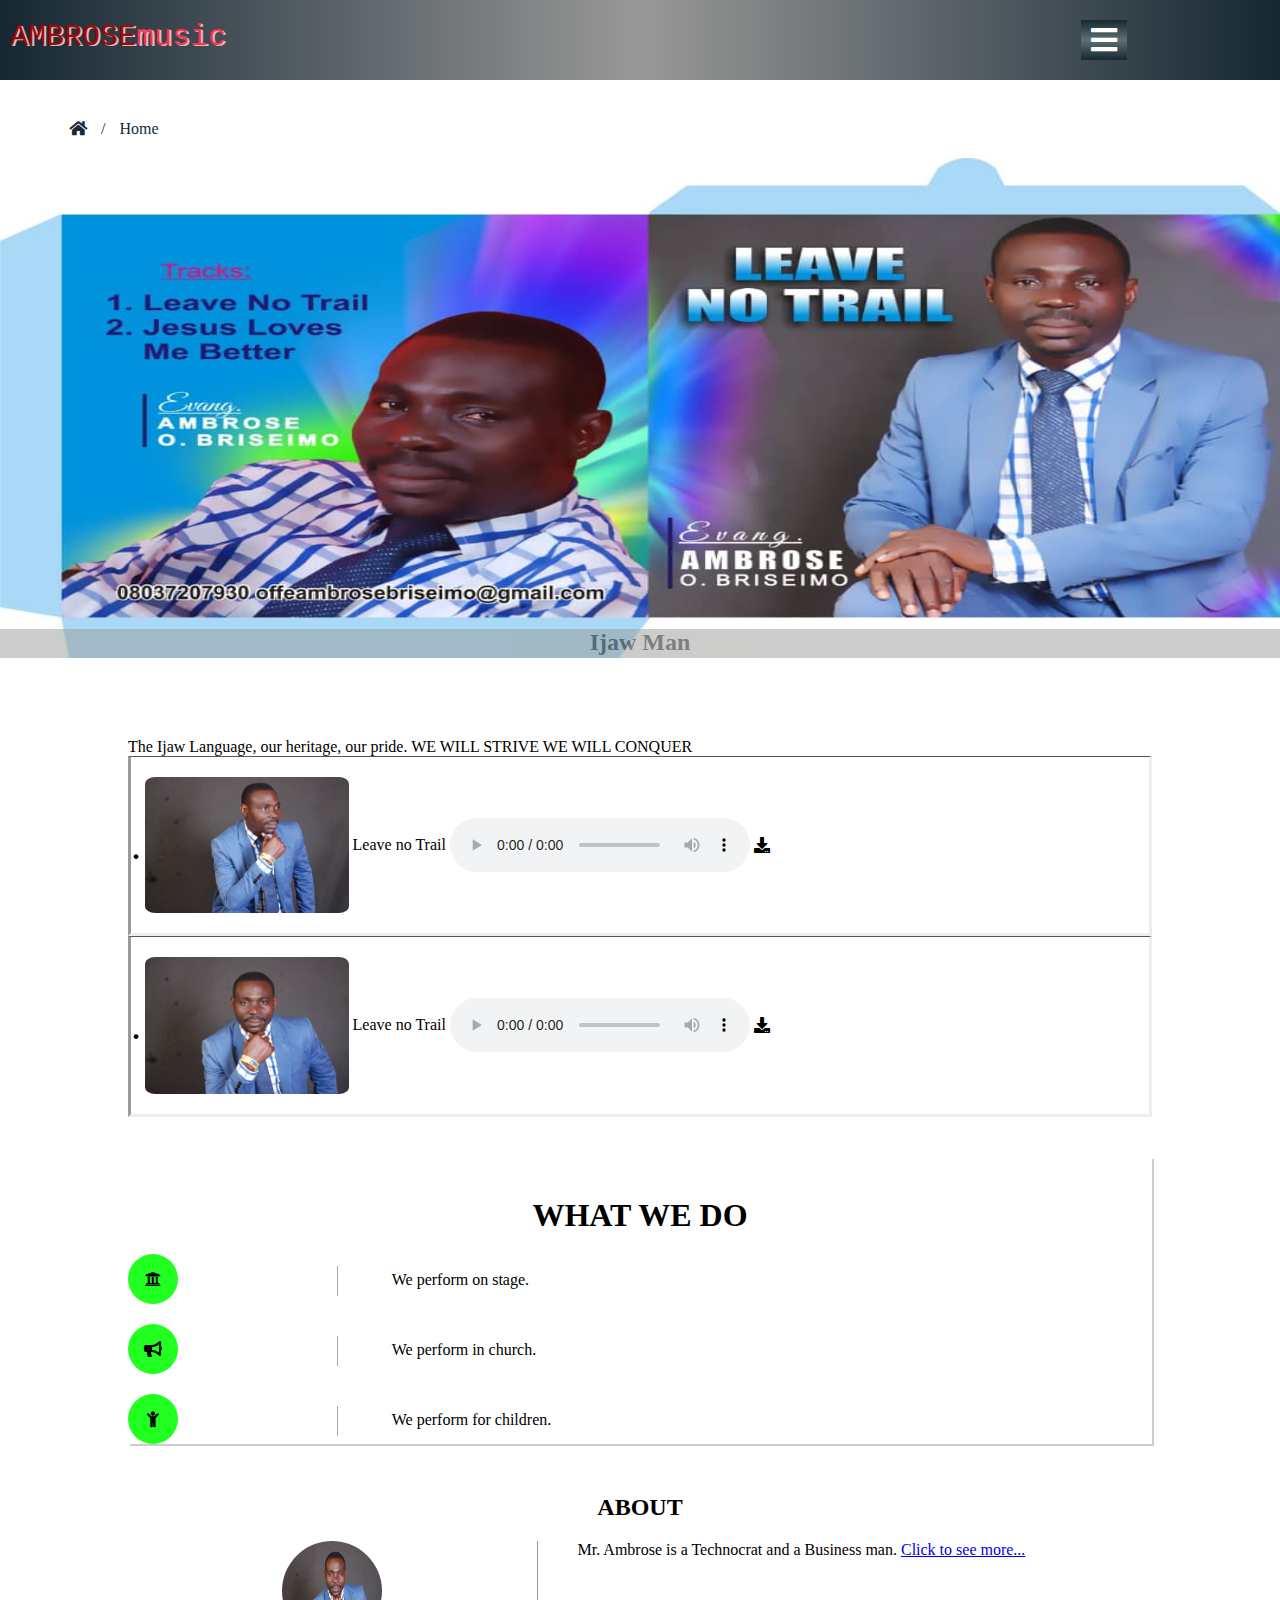
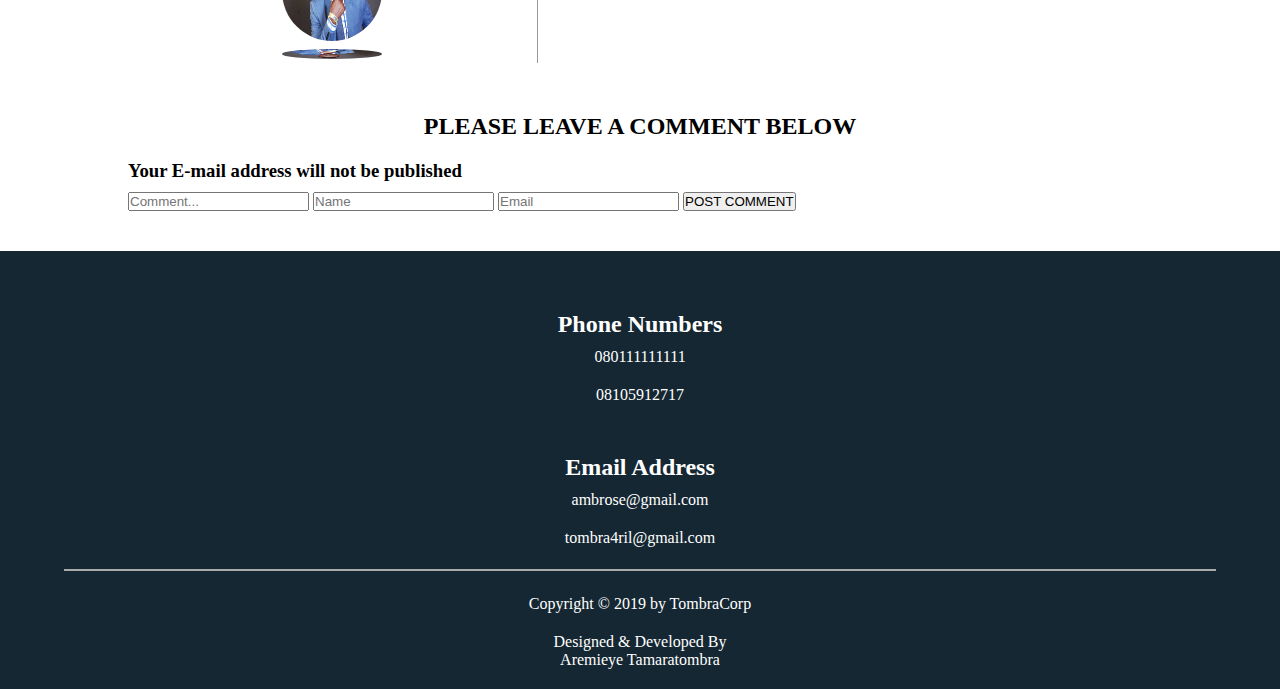
==== commit eba0dfc9: "Made the site able to work well with Git hub as well" ====
--- a/index.html
+++ b/index.html
@@ -4,8 +4,8 @@
     <meta charset="utf-8" />
     <meta name="viewport" content="width=device-width, initial-scale=1.0" />
 
-    <link type="text/css" rel="stylesheet" href="./css/vendor/font-awesome.css" />
-    <link type="text/css" rel="stylesheet" href="./css/template.css" />
+    <link type="text/css" rel="stylesheet" href="css/vendor/font-awesome.css" />
+    <link type="text/css" rel="stylesheet" href="css/template.css" />
     <title>Ambrose Music Library</title>
   </head>
 
@@ -17,42 +17,44 @@
             <span>AMBROSE<span class="amb-color">music</span></span>
           </div>
 
-          <span class="fa fa-bars menu-icon-bar"></span>
-          <span class="fa fa-times menu-icon-x hide"></span>
+          <span class="fa fa-bars menu-icon-bar add-effect"></span>
+          <span class="fa fa-times menu-icon-x hide add-effect"></span>
         </div>
 
           <ul class="menu-items hide">
             <li class="menu-item"><a href="/">Home</a></li>
             <li class="menu-item"><a href="#download">Downloads</a></li>
-            <li class="menu-item"><a href="./contact.html">Contact Us</a></li>
+            <li class="menu-item"><a href="contact.html">Contact Us</a></li>
             <li class="menu-item"><a href="about.html">About</a></li>
           </ul>
       </nav>
     </header>
 
-    <section>
+    <section class="carousal">
       <div class="menu-transversal">
         <a href="/"><span class="fa fa-home"></span></a>
         <span>/</span>
-        <a href="/index.html"><span>Home</span></a>
-      </div>
-
+        <a href="index.html"><span>Home</span></a>
+      </div>
+
+      <div class="img-carousal">
+        <div class="img-text small-big">
+          <img src="images/album.jpg" alt="image here"/>
+          <div><h2>Ijaw Man</h2></div>
+        </div>
+        <div class="img-text hide small-big">
+          <img src="images/pic-1.jpg" alt="image here"/>
+          <div><h2>Ijaw Man</h2></div>
+        </div>
+        <div class="img-text hide small-big">
+          <img src="images/pic-2.jpg" alt="image here"/>
+          <div><h2>Ijaw Man</h2></div>
+        </div>
+      </div>
+    </section>
+
+    <section class="main-content">
       <main>
-        <div class="img-carousal">
-          <div class="img-text">
-            <img src="./images/album.jpg" alt="image here"/>
-            <div><h2>Ijaw Man</h2></div>
-          </div>
-          <div class="img-text">
-            <img src="./images/pic-1.jpg" alt="image here"/>
-            <div><h2>Ijaw Man</h2></div>
-          </div>
-          <div class="img-text">
-            <img src="./images/pic-2.jpg" alt="image here"/>
-            <div><h2>Ijaw Man</h2></div>
-          </div>
-        </div>
-
         <div class="img-ctl-buttons hide">
           <span class="rd-button"></span>
           <span class="rd-button"></span>
@@ -71,12 +73,12 @@
           <div class="dwnd">
             <span class="dwnd-dot">.</span>
             <span class="dwnd-img">
-              <img src="./images/pic-1.jpg" alt="Image" />
+              <img src="images/pic-1.jpg" alt="Image" />
             </span>
             <span class="dwnd-title">Leave no Trail</span>
             <span class="dwnd-audio">
               <audio controls>
-                <source src="./audios/leave no trail.mp3" type="audio/mpeg"/>
+                <source src="audios/leave no trail.mp3" type="audio/mpeg"/>
               </audio>
             </span>
             <span class="dwnd-button fa fa-download"></span>
@@ -85,12 +87,12 @@
           <div class="dwnd">
             <span class="dwnd-dot">.</span>
             <span class="dwnd-img">
-              <img src="./images/pic-2.jpg" alt="Image" />
+              <img src="images/pic-2.jpg" alt="Image" />
             </span>
             <span class="dwnd-title">Leave no Trail</span>
             <span class="dwnd-audio">
               <audio controls>
-                <source src="./audios/leave no trail.mp3" type="audio/mpeg"/>
+                <source src="audios/leave no trail.mp3" type="audio/mpeg"/>
               </audio>
             </span>
             <span class="dwnd-button fa fa-download"></span>
@@ -132,9 +134,9 @@
           <h2>ABOUT</h2>
           <div class="img-shdw">
             <div class="slant-img">
-              <img src="./images/pic-2.jpg" alt="Image here" />
+              <img src="images/pic-2.jpg" alt="Image here" />
               <div class="shdw">
-                <img src="./images/pic-2.jpg" alt="Image here" />
+                <img src="images/pic-2.jpg" alt="Image here" />
               </div>
             </div>
             <div class="about-div">
@@ -193,5 +195,7 @@
         </div>
       </div>
     </footer>
+
+    <script type="text/javascript" src="js/scripts.js"></script>
   </body>
 </html>--- a/css/template.css
+++ b/css/template.css
@@ -29,6 +29,11 @@
   color: #ffffff;
   cursor: pointer;
 }
+.add-effect:active{
+  transform: scaleX(0);
+  transform: scaleY(0);
+  transition: transform 500ms ease-in;
+}
 .logo{
   display: inline-block;
   width: 85%;
@@ -66,11 +71,15 @@
 }
 
 /* Section */
-section{
-  padding: 120px 10%; 
+section.carousal{
+  padding: 120px 0px 0px 0px;
+}
+section.main-content{
+  padding: 40px 10%; 
 }
 .menu-transversal{
   padding-left: 5%;
+  padding-bottom: 20px;
 }
 .menu-transversal span{
   padding: 0px 5px;
@@ -85,10 +94,21 @@
 }
 .img-text{
   position: relative;
+  width: 100%;
+  height: 500px;
 }
 .img-text img{
   display: block;
   width: 100%;
+  height: 100%;
+}
+.small-big::after{
+  display: block;
+  width: 10px;
+  height: 10px;
+  background-color: rgba(200, 200, 200, 0.5);
+  /* transform: scaleX(1) */
+  z-index: 100;
 }
 .img-text div{
   position: absolute;
@@ -96,6 +116,21 @@
   bottom: 0px;
   opacity: 0.5;
   background-color: #9a9b99;
+}
+.img-text div::after{
+  content: "";
+  display: block;
+  width: 100%;
+  height: 2px;
+  background-color: #e62a2a;
+
+  transform: scaleX(0);
+  transform-origin: right;
+  transition: transform 1000ms ease-in;
+}
+.img-text div:hover::after{
+  transform: scaleX(1);
+  transform-origin: left;
 }
 .img-text h2{
   text-align: center;
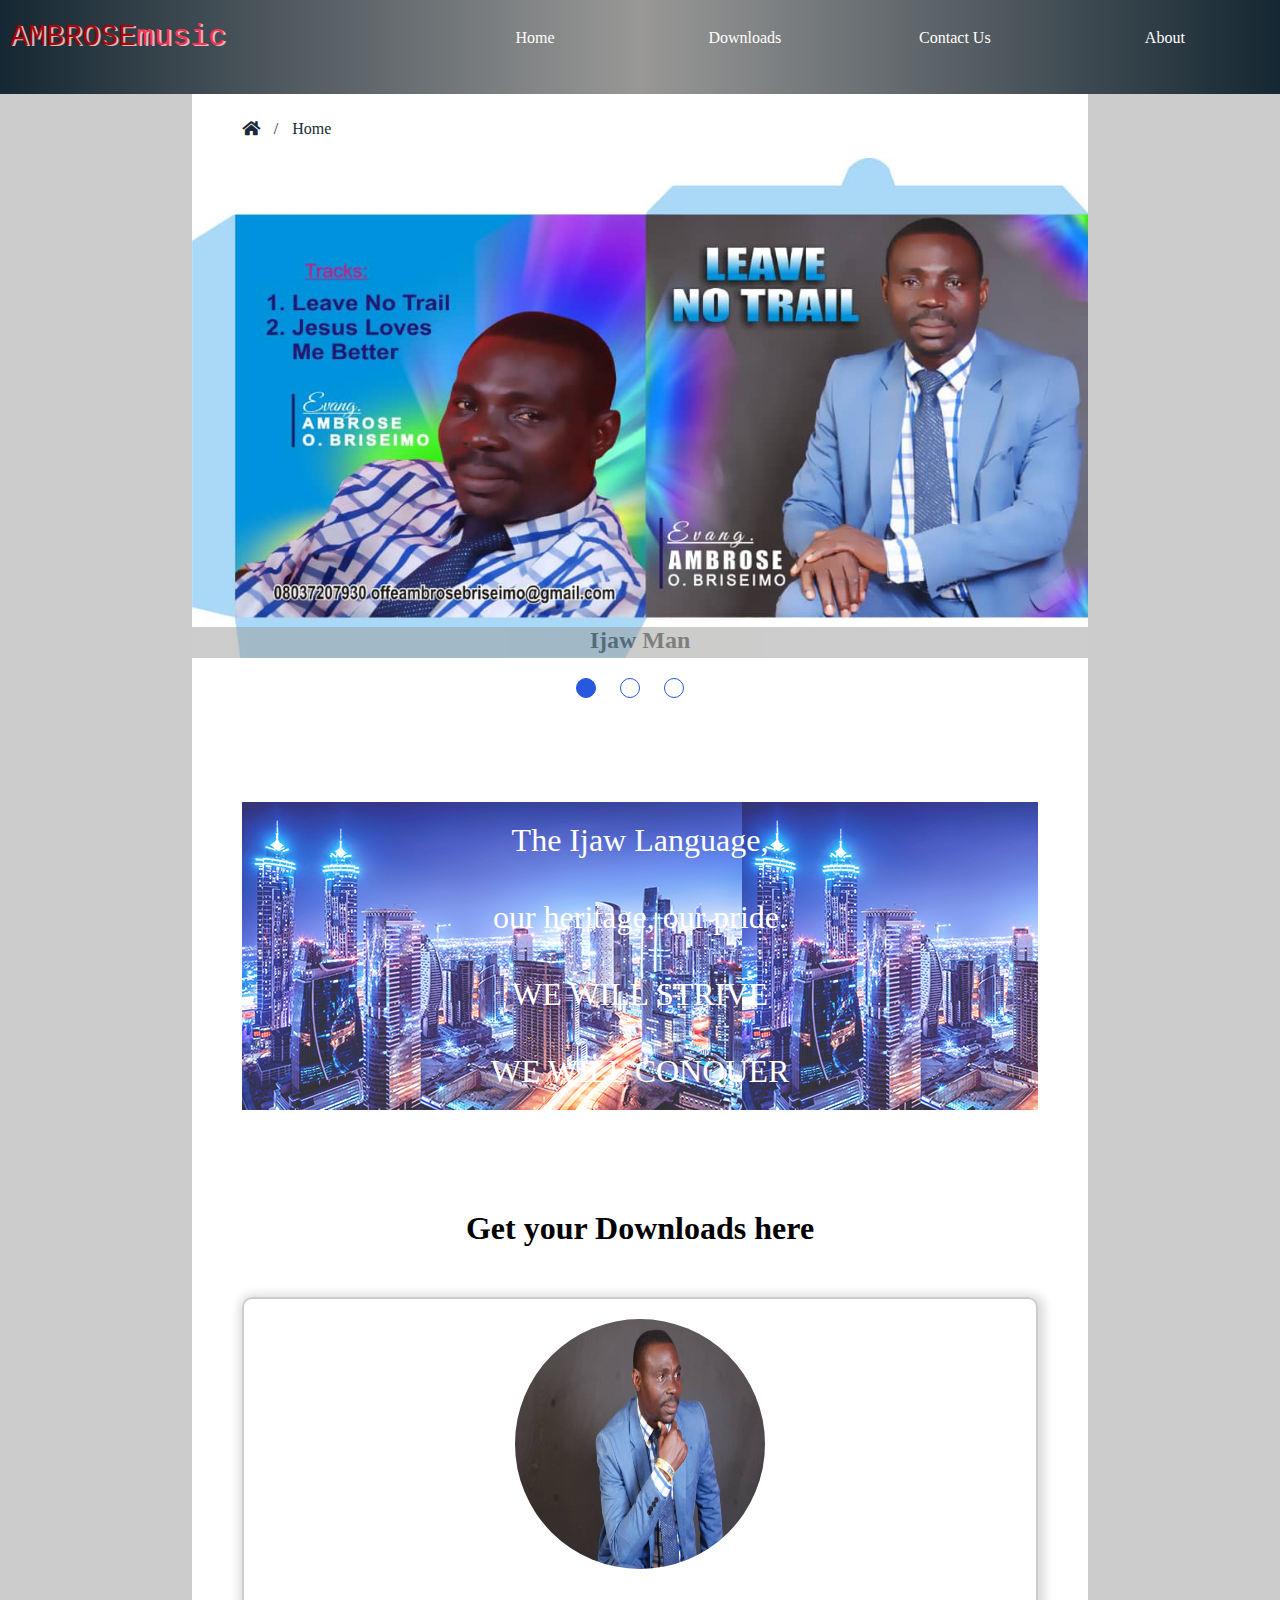
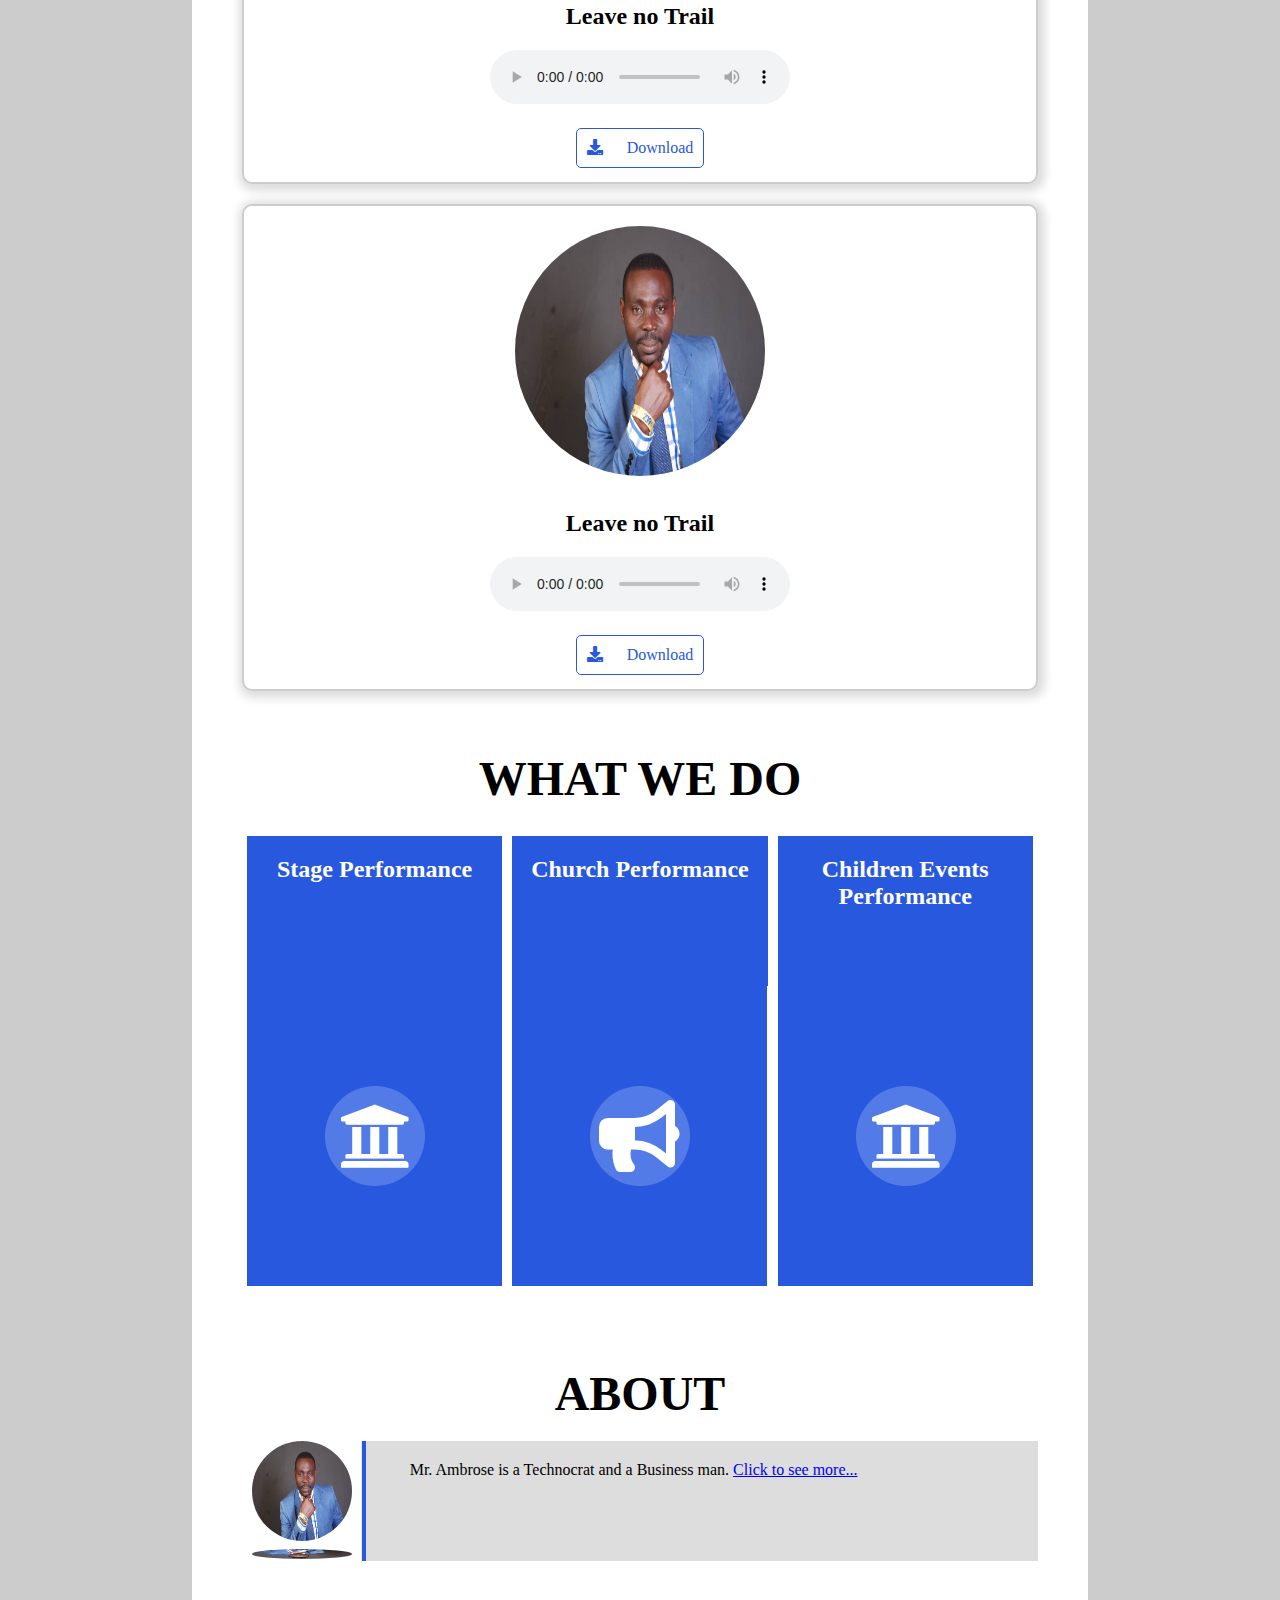
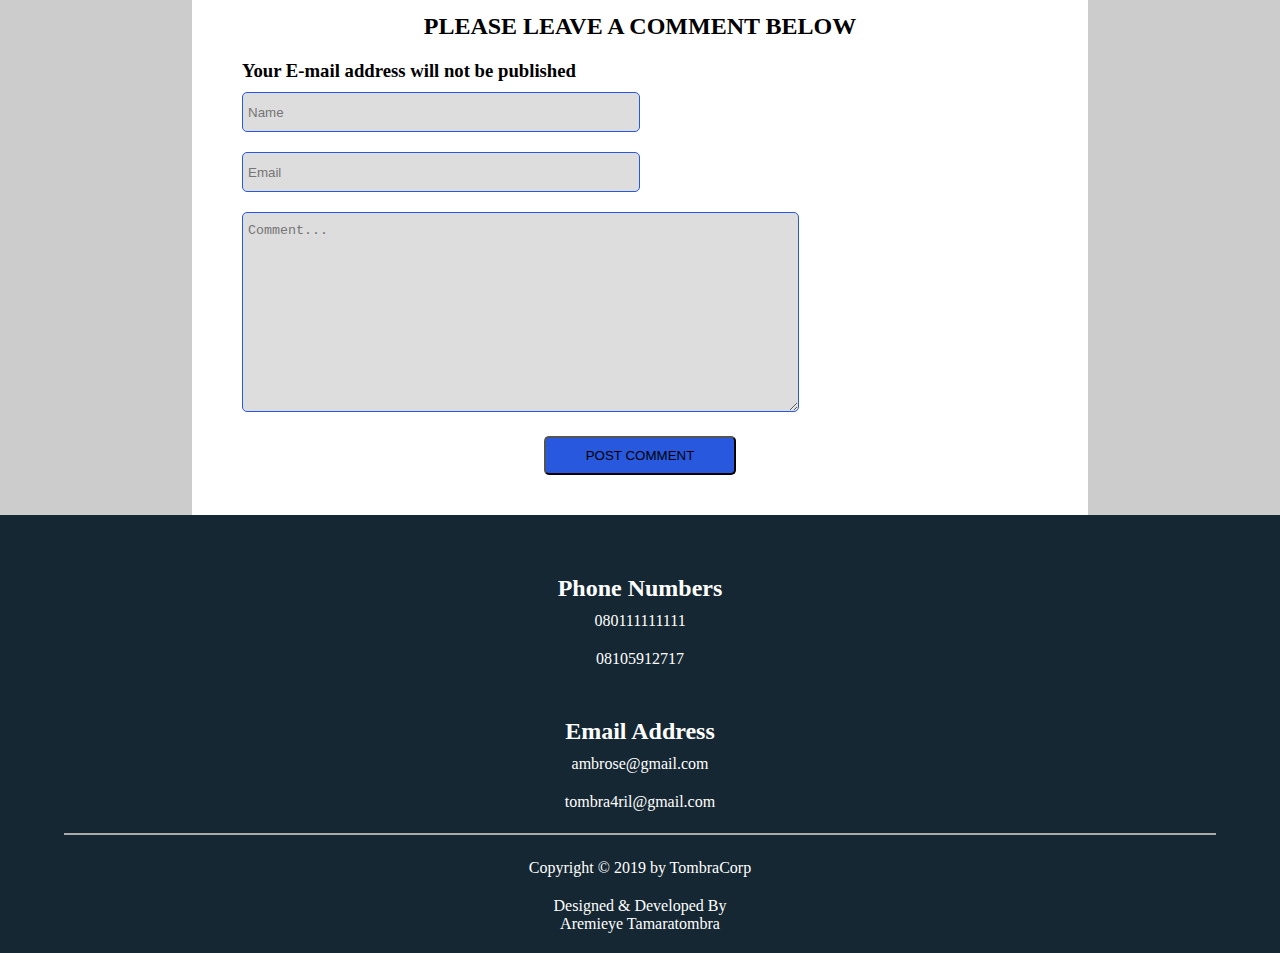
==== commit 2e2a8f8e: "Next phase is to go the back end" ====
--- a/index.html
+++ b/index.html
@@ -6,13 +6,14 @@
 
     <link type="text/css" rel="stylesheet" href="css/vendor/font-awesome.css" />
     <link type="text/css" rel="stylesheet" href="css/template.css" />
+    <link type="text/css" rel="stylesheet" href="css/responsive.css" />
     <title>Ambrose Music Library</title>
   </head>
 
   <body>
     <header>
       <nav>
-        <div class="menu-icon-div">
+        <div class="menu-icon-div col-d-4">
           <div class="logo">
             <span>AMBROSE<span class="amb-color">music</span></span>
           </div>
@@ -21,11 +22,11 @@
           <span class="fa fa-times menu-icon-x hide add-effect"></span>
         </div>
 
-          <ul class="menu-items hide">
-            <li class="menu-item"><a href="/">Home</a></li>
-            <li class="menu-item"><a href="#download">Downloads</a></li>
-            <li class="menu-item"><a href="contact.html">Contact Us</a></li>
-            <li class="menu-item"><a href="about.html">About</a></li>
+          <ul class="menu-items hide col-d-8">
+            <li class="menu-item col-d-3"><a href="/">Home</a></li>
+            <li class="menu-item col-d-3"><a href="#download">Downloads</a></li>
+            <li class="menu-item col-d-3"><a href="contact.html">Contact Us</a></li>
+            <li class="menu-item col-d-3"><a href="about.html">About</a></li>
           </ul>
       </nav>
     </header>
@@ -38,95 +39,124 @@
       </div>
 
       <div class="img-carousal">
-        <div class="img-text small-big">
+        <div class="img-text big-small">
           <img src="images/album.jpg" alt="image here"/>
           <div><h2>Ijaw Man</h2></div>
         </div>
-        <div class="img-text hide small-big">
+        <div class="img-text hide big-small">
           <img src="images/pic-1.jpg" alt="image here"/>
           <div><h2>Ijaw Man</h2></div>
         </div>
-        <div class="img-text hide small-big">
+        <div class="img-text hide big-small">
           <img src="images/pic-2.jpg" alt="image here"/>
           <div><h2>Ijaw Man</h2></div>
         </div>
       </div>
+      <div class="img-ctl-buttons hide">
+        <span class="rd-button"></span>
+        <span class="rd-button"></span>
+        <span class="rd-button"></span>
+      </div>
     </section>
 
     <section class="main-content">
       <main>
-        <div class="img-ctl-buttons hide">
-          <span class="rd-button"></span>
-          <span class="rd-button"></span>
-          <span class="rd-button"></span>
-        </div>
-
         <div class="bkg-linear">
           <div class="move-h-v">
-            <span class="liner-text">The Ijaw Language, our heritage, our pride.</span>
-            <span class="liner-text">WE WILL STRIVE</span>
-            <span class="liner-text">WE WILL CONQUER</span>
-          </div>
-        </div>
-
-        <div class="dwnd-div">
-          <div class="dwnd">
-            <span class="dwnd-dot">.</span>
-            <span class="dwnd-img">
+            <div><span class="linear-text">The Ijaw Language,</span></div>
+            <div><span class="linear-text">our heritage, our pride.</span></div>
+            <div><span class="linear-text">WE WILL STRIVE</span></div>
+            <div><span class="linear-text">WE WILL CONQUER</span></div>
+          </div>
+        </div>
+
+        <div class="dwnd-div" id="download">
+          <h2>Get your Downloads here</h2>
+          <div class="dwnd row">
+            <div class="dwnd-img">
               <img src="images/pic-1.jpg" alt="Image" />
-            </span>
-            <span class="dwnd-title">Leave no Trail</span>
-            <span class="dwnd-audio">
-              <audio controls>
-                <source src="audios/leave no trail.mp3" type="audio/mpeg"/>
-              </audio>
-            </span>
-            <span class="dwnd-button fa fa-download"></span>
+              <div class="lyrics hide"></div>
+            </div>
+            <div>
+              <h2 class="dwnd-title">Leave no Trail</h2>
+              <div class="dwnd-audio">
+                <audio controls>
+                  <source src="audios/leave no trail.mp3" type="audio/mpeg"/>
+                  <span>Your Browser cannot play this file.<br>Please user Google Chrome to view this page.</span>
+                </audio>
+              </div>
+              <div>
+                <div class="dwnd-icon-div">
+                  <span class="dwnd-button fa fa-download"></span>
+                  <span>Download</span>
+                </div>
+              </div>
+            </div>
           </div>
     
-          <div class="dwnd">
-            <span class="dwnd-dot">.</span>
-            <span class="dwnd-img">
+          <div class="dwnd row">
+            <div class="dwnd-img">
               <img src="images/pic-2.jpg" alt="Image" />
-            </span>
-            <span class="dwnd-title">Leave no Trail</span>
-            <span class="dwnd-audio">
-              <audio controls>
-                <source src="audios/leave no trail.mp3" type="audio/mpeg"/>
-              </audio>
-            </span>
-            <span class="dwnd-button fa fa-download"></span>
+              <div class="lyrics hide"></div>
+            </div>
+            <div>
+              <h2 class="dwnd-title">Leave no Trail</h2>
+              <div class="dwnd-audio">
+                <audio controls>
+                  <source src="audios/leave no trail.mp3" type="audio/mpeg"/>
+                  <span>Your Browser cannot play this file.<br>Please user Google Chrome to view this page.</span>
+                </audio>
+              </div>
+              <div>
+                <div class="dwnd-icon-div">
+                  <span class="dwnd-button fa fa-download"></span>
+                  <span>Download</span>
+                </div>
+              </div>
+            </div>
           </div>
         </div>
       </main>
 
       <article>
         <div class="show">
-          <h1>WHAT WE DO</h1>
-          <span class="h-white-line"></span>
+          <h2>WHAT WE DO</h2>
           
           <div class="main-show">
-            <div class="w-e-d">
-              <div class="icon-div">
-                <span class="w-e-d-icon fa fa-university"></span>
-              </div>
-              <span class="v-line"></span>
-              <span>We perform on stage.</span>
-            </div>
-            <div class="w-e-d">
-              <div class="icon-div">
-                <span class="w-e-d-icon fa fa-bullhorn"></span>
-              </div>
-              <span class="v-line"></span>
-              <span>We perform in church.</span>
-            </div>
-            <div class="w-e-d">
-              <div class="icon-div">
-                <span class="w-e-d-icon fa fa-child"></span>
-              </div>
-              <span class="v-line"></span>
-              <span>We perform for children.</span>
-            </div>
+            <div class="w-e-d col-d-4">
+              <h3>Stage Performance</h3>
+              <div>
+                <div class="icon-div front">
+                  <span class="w-e-d-icon fa fa-university"></span>
+                </div>
+                <div class="back">
+                  <span>We perform on stage.</span>
+                </div>
+              </div>
+            </div>
+            <div class="w-e-d col-d-4">
+              <h3>Church Performance</h3>
+              <div>
+                <div class="icon-div front">
+                  <span class="w-e-d-icon fa fa-bullhorn"></span>
+                </div>
+                <div class="back">
+                  <span>We perform on stage.</span>
+                </div>
+              </div>
+            </div>
+            <div class="w-e-d col-d-4">
+              <h3>Children Events Performance</h3>
+              <div>
+                <div class="icon-div front">
+                  <span class="w-e-d-icon fa fa-university"></span>
+                </div>
+                <div class="back">
+                  <span>We perform on stage.</span>
+                </div>
+              </div>
+            </div>
+
           </div>
         </div>
 
@@ -151,15 +181,15 @@
         <h3>Your E-mail address will not be published</h3>
 
         <form action="#" method="POST">
-          <input type="text" placeholder="Comment..." name="comment" />
-          <input type="text" placeholder="Name" name="name" />
-          <input type="text" placeholder="Email" name="email" />
-
-          <span class="h-white-line"></span>
-          <button type="submit" class="sbt-btn">
-            POST COMMENT
-          </button>
-          <span class="h-white-line"></span>
+          <div><input class="input" type="text" required placeholder="Name" name="name" /></div>
+          <div><input class="input" type="email" required placeholder="Email" name="email" /></div>
+          <div><textarea class="input" type="text" placeholder="Comment..." name="comment" wrap></textarea></div>
+
+          <div class="button-div">
+            <button type="submit" class="sbt-btn">
+              POST COMMENT
+            </button>
+          </div>
         </form>
       </aside>
     </section>
--- a/css/template.css
+++ b/css/template.css
@@ -28,6 +28,7 @@
   background: linear-gradient(to bottom, #152732, #607172, #152732);
   color: #ffffff;
   cursor: pointer;
+  float: right;
 }
 .add-effect:active{
   transform: scaleX(0);
@@ -35,10 +36,9 @@
   transition: transform 500ms ease-in;
 }
 .logo{
-  display: inline-block;
-  width: 85%;
   float: left;
   font-size: 30px;
+  padding-bottom: 20px;
   font-family: 'Courier New', Courier, monospace;
 }
 .logo span{
@@ -54,6 +54,7 @@
 .menu-items{
   list-style-type: none;
 }
+
 .menu-item{
   text-align: center;
   font-size: 20px;
@@ -66,8 +67,10 @@
   width: 100%;
   line-height: 80px;
 }
-.menu-item:hover{
+.menu-item a:hover{
   background-color: #192939;
+  border-top: solid 2px #2858dd;
+  transition: all 1s ease-in-out;
 }
 
 /* Section */
@@ -75,7 +78,7 @@
   padding: 120px 0px 0px 0px;
 }
 section.main-content{
-  padding: 40px 10%; 
+  padding: 40px 50px; 
 }
 .menu-transversal{
   padding-left: 5%;
@@ -97,18 +100,22 @@
   width: 100%;
   height: 500px;
 }
-.img-text img{
+.img-text img{ 
   display: block;
   width: 100%;
   height: 100%;
 }
-.small-big::after{
-  display: block;
-  width: 10px;
-  height: 10px;
-  background-color: rgba(200, 200, 200, 0.5);
-  /* transform: scaleX(1) */
-  z-index: 100;
+.big-small{
+  animation: big--small 2s linear forwards;
+  animation-direction: alternate;
+}
+@keyframes big--small{
+  from{
+    opacity: 0;
+  }
+  to{
+    opacity: 1;
+  }
 }
 .img-text div{
   position: absolute;
@@ -121,7 +128,7 @@
   content: "";
   display: block;
   width: 100%;
-  height: 2px;
+  height: 4px;
   background-color: #e62a2a;
 
   transform: scaleX(0);
@@ -140,10 +147,10 @@
   text-align: center;
 }
 .img-ctl-buttons span:first-child{
-  background-color: #ff3050;
+  background-color: #2858dd;
 }
 .rd-button{
-  border: solid 1px #e62a2a;
+  border: solid 1px #2858dd;
   display: inline-block;
   width: 20px;
   height: 20px;
@@ -151,74 +158,115 @@
   cursor: pointer;
   margin-right: 20px;
 }
+.rd-button:hover{
+  border: solid 2px #2858dd;
+}
+.linear-text{
+  display: inline-block;
+  width: 100%;
+  padding: 20px 0px;
+  color: white;
+  text-align: center;
+  font-size: 2em;
+}
+.bkg-linear{
+  background: url("/images/ijaw.jpg");
+  opacity: 0.8;
+}
+.dwnd-div{
+  margin-top: 100px;
+  text-align: center;
+}
+.dwnd-div > h2{
+  margin-bottom: 50px;
+  font-size: 2.0em;
+}
 .dwnd{
-  border-top: solid 1px#aaaaaa;
-  border-style: inset;
-  padding: 20px 0px;
-}
-.dwnd span, .dwnd-audio audio{
-  vertical-align: middle;
-}
-.dwnd-dot{
-  font-size: 2.5em;
+  margin-bottom: 20px;
+  padding: 20px 0px;
+  border: solid 2px #cccccc;
+  border-radius: 10px;
+  box-shadow: 2px 2px 10px 5px#dddddd;
+}
+.dwnd h2{
+  margin-bottom: 20px;
 }
 .dwnd-img img{
   display: inline-block;
-  width: 20%;
+  width: 90%;
+  height: 400px;
   border-radius: 5%;
-  vertical-align: middle;
+  margin-bottom: 20px;
+}
+.dwnd-audio{
+  display: inline-block;
+  text-align: center;
+  margin: 0px auto;
+}
+.dwnd-audio audio{
+  display: block;
+  border-radius: 5%;
+  margin-bottom: 20px;
+}
+.dwnd-icon-div{
+  display: inline-block;
+  text-align: center;
+  padding: 10px 10px;
+  background: initial;
+  color: #2858dd;
+  border: solid 1px #2858dd;
+  border-radius: 5px;
+}
+.dwnd-icon-div span:first-child{
+  padding-right: 20px;
 }
 
 /* Article */
 .show{
-  padding-top: 40px;
-  border-style: solid 1px #aaaaaa;
-  box-shadow: 2px 2px #cccccc;
-  text-align: center;
-}
-.h-line{
-  display: inline-block;
-  width: 20%;
-  height: 2px;
-  background-color: #aaaaaa;
-}
-.w-e-d{
-  padding-top: 20px;
-  text-align: initial;
-}
-.w-e-d .icon-div{
-  display: inline-block;
-  width: 20%;
-  text-align: left;
+  text-align: center;
+}
+.show > h2{
+  margin-bottom: 30px;
+  font-size: 3em;
+}
+.w-e-d + .w-e-d{
+  margin-top: 1px;
+}
+.w-e-d > *{
+  color: white;
+}
+.w-e-d > h3{
+  background-color: #2858dd;
+  padding: 20px 10px;
+  font-size: 1.5em;
+  height: 150px;
+}
+.w-e-d .front, .w-e-d .back{
+  background-color: #2858dd;
+  height: 140px;
+  padding: 20px 0px;
 }
 .w-e-d-icon{
   display: inline-block;
-  text-align: center;
-  line-height: 50px ;
-  width: 50px;
-  background-color: #20ff20;
+  background-color: #537be7;
+  text-align: center;
+  line-height: 100px;
+  font-size: 4.5em;
+  width: 100px;
   border-radius: 50%;
 }
-.v-line{
-  display: inline-block;
-  border-left: 1px solid #aaaaaa;
-  vertical-align: middle;
-}
-.w-e-d .v-line{
-  width: 5%;
-  height: 30px;
-}
+
+/* About */
 .about h2{
-  padding-top: 50px;
+  margin-top: 50px;
   padding-bottom: 20px;
   text-align: center;
 }
 .slant-img{
-  display: inline-block;
   float: left;
-  width: 40%;
-  text-align: center;
-  border-right: solid 1px #999897;
+  width: 120px;
+  text-align: center;
+  border-right: solid 1px #e9e6e4;
 }
 .slant-img > img{
   border-radius: 50%;
@@ -235,9 +283,18 @@
   transform: rotate(180deg);
 }
 .about-div{
-  display: inline-block;
   width: 60%;
+  width: calc(100% - 120px);
   float: left;
+  border-left: solid 4px #2858dd;
+  background-color: #dddddd;
+  padding-top: 20px;
+  padding-bottom: 20px;
+  height: 120px;
+}
+.about > h2{
+  font-size: 3em;
+  padding-top: 50px;
 }
 .about-div p{
   padding-left: 0.5%;
@@ -253,8 +310,38 @@
   text-align: center;
   padding-bottom: 20px;
 }
+/* Form */
 form{
   padding-top: 10px;
+}
+.input{
+  display: inline-block;
+  width: 100%;
+  margin-bottom: 20px;
+  padding-left: 5px;
+  background-color: #dddddd;
+  border: #2858dd solid 1px;
+  border-radius: 5px;
+}
+input{
+  height: 40px;
+}
+textarea{
+  height: 200px;
+  padding-top: 10px;
+}
+form div:last-child{
+  text-align: center;
+}
+
+form button{
+  display: inline-block; 
+  padding: 10px 40px;
+  background-color: #2858dd;
+  border-radius: 5px;
+}
+form button:hover{
+  cursor: pointer;
 }
 
 /* Footer */
@@ -272,8 +359,12 @@
   list-style-type: none;
   padding: 10px 0px;
 }
-footer .h-line{
+
+.h-line{
   width: 90%;
+  display: inline-block;
+  height: 2px;
+  background-color: #aaaaaa;
 }
 .copy-rgt{
   padding: 20px 0px;
--- a/css/responsive.css
+++ b/css/responsive.css
@@ -0,0 +1,170 @@
+@media only screen and (min-width: 700px){
+ *[class*="col-"]{
+    float: left;
+  }
+  
+  .col-d-1{width: 8.33%;}
+  .col-d-2{width: 16.66%;}
+  .col-d-3{width: 25%;}
+  .col-d-4{width: 33.33%;}
+  .col-d-5{width: 41.66%;}
+  .col-d-6{width: 50%;}
+  .col-d-7{width: 58.33%;}
+  .col-d-8{width: 66.66%;}
+  .col-d-9{width: 75%;}
+  .col-d-10{width: 73.33%;}
+  .col-d-11{width: 91.66%;}
+  .col-d-12{width: 100%;}
+  .row{clear: both;}
+  .row::after{content: ""; display: block; clear: both;}
+
+  body{
+    background-color: #cccccc;
+  }
+
+  /* Navigation */
+  nav{
+    padding-bottom: 20px;
+  }
+  .menu-icon-div{
+    padding-bottom: 0px;
+  }
+  .menu-icon-bar, .menu-icon-x{
+    display: none;
+  }
+  .menu-items{
+    display: inline-block;
+    padding: 5px 0px;
+  }
+  .menu-item a{
+    line-height: initial;
+    font-size: 0.8em;
+    display: inline;
+    transition: font-size 1s ease-in-out;
+  }
+  .menu-item a:hover{
+    border-top: solid 2px #2858dd;
+    background-color: initial;
+    font-size: 1em;
+    transition: font-size 1s ease-in-out;
+  }
+
+  /* Section */
+  section{
+    margin: 0px 15%;
+    background-color: white;
+  }
+  .img-ctl-buttons{
+    display: block;
+  }
+
+  /* Main */
+  .dwnd{
+    padding-top: 10px;
+    padding-bottom: 10px;
+  }
+  .dwnd > div{
+    padding-left: 10px;
+    padding-right: 10px;
+  }
+  .dwnd-img{
+    text-align: center;
+    padding: 10px;
+    border-radius: 50%;
+  }
+  .dwnd-img > img, .dwnd-img div.lyrics{
+    width: 250px;
+    height: 250px;
+    border-radius: 50%;
+  }
+  .dwnd-icon-div{
+    position: relative;
+    overflow: hidden;
+    vertical-align: baseline;
+  }
+  .dwnd-icon-div:hover{
+    cursor: pointer;
+    background-color: #2858dd;
+    color: #ffffff;
+    box-shadow: 2px 2px 10px 2px #555555;
+  }
+  .dwnd-icon-div::after{
+    content: "";
+    background-color: white;
+    opacity: 0.5;
+    display: inline-block;
+    width: 5px;
+    height: 100px;
+    position: absolute;
+    top: -25px;
+    left: 0px;
+    transform: rotateZ(20deg);
+  }
+  .dwnd-icon-div:hover::after{
+    transform: translateX(200px);
+    transition: transform 1.5s;
+  }
+ 
+  /* Article */
+  article div.main-show div.w-e-d{
+    margin-top: 0px;
+    padding: 0px 5px;
+  }
+  article .show .w-e-d{
+    margin-bottom: 80px;
+  }
+  .w-e-d > div{
+    position: relative;
+  }
+  .w-e-d .front{
+    transform: perspective(500px) rotateY(0deg);
+    backface-visibility: hidden;
+    transition: transform 2s;
+    height: 300px;
+    padding: 100px 0px;
+  }
+  .w-e-d .back{
+    position: absolute;
+    width: 100%;
+    top: 0px;
+    left: 0px;
+    background-color: #28aa28;
+    height: 300px;
+    padding: 100px 0px;
+
+    transform: perspective(500px) rotateY(180deg);
+    backface-visibility: hidden;
+    transition: transform 2s;
+  }
+  .w-e-d > div:hover .front{
+    transform: perspective(500px) rotateY(-180deg);
+    backface-visibility: hidden;
+    transition: transform 2s;
+  }
+  .w-e-d > div:hover .back{
+    transform: perspective(500px) rotateY(0deg);
+    backface-visibility: hidden;
+    transition: transform 2s;
+  }
+
+  .slant-img > img{
+    animation: rot-x-y 2s infinite;
+  }
+  @keyframes rot-x-y{
+    0%{
+      transform: rotateY(0deg);
+    }
+    50%{
+      transform: rotateY(25deg);
+    }
+    10%{
+      transform: rotateY(0deg);
+    }
+  }
+  input.input{
+    width: 50%;
+  }
+  textarea.input{
+    width: 70%;
+  }
+}